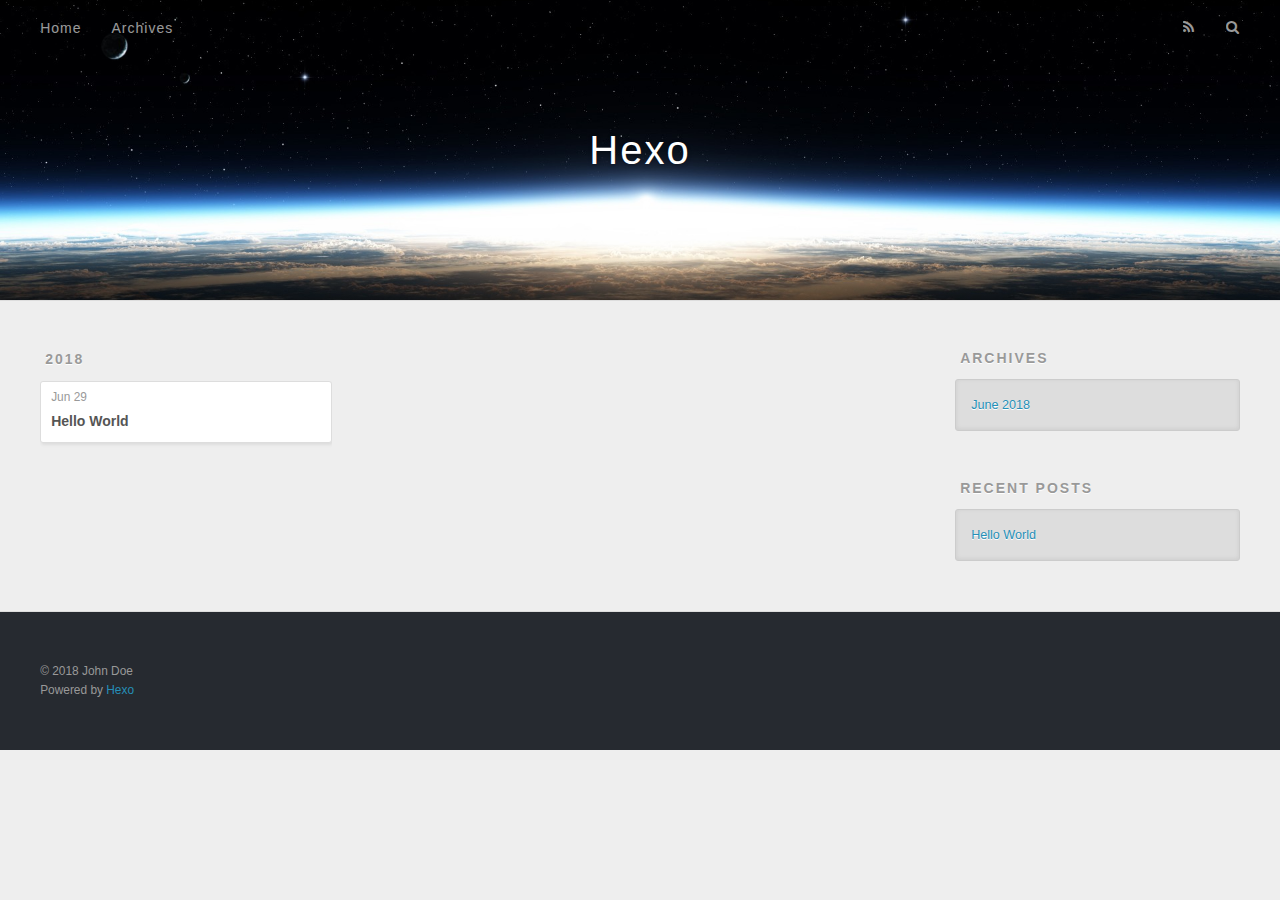
==== archives/index.html @ 7063cbaa "Site updated: 2018-06-29 15:59:20" ====
<!DOCTYPE html>
<html>
<head>
  <meta charset="utf-8">
  

  
  <title>Archives | Hexo</title>
  <meta name="viewport" content="width=device-width, initial-scale=1, maximum-scale=1">
  <meta property="og:type" content="website">
<meta property="og:title" content="Hexo">
<meta property="og:url" content="http://yoursite.com/archives/index.html">
<meta property="og:site_name" content="Hexo">
<meta property="og:locale" content="default">
<meta name="twitter:card" content="summary">
<meta name="twitter:title" content="Hexo">
  
    <link rel="alternate" href="/atom.xml" title="Hexo" type="application/atom+xml">
  
  
    <link rel="icon" href="/favicon.png">
  
  
    <link href="//fonts.googleapis.com/css?family=Source+Code+Pro" rel="stylesheet" type="text/css">
  
  <link rel="stylesheet" href="/css/style.css">
</head>

<body>
  <div id="container">
    <div id="wrap">
      <header id="header">
  <div id="banner"></div>
  <div id="header-outer" class="outer">
    <div id="header-title" class="inner">
      <h1 id="logo-wrap">
        <a href="/" id="logo">Hexo</a>
      </h1>
      
    </div>
    <div id="header-inner" class="inner">
      <nav id="main-nav">
        <a id="main-nav-toggle" class="nav-icon"></a>
        
          <a class="main-nav-link" href="/">Home</a>
        
          <a class="main-nav-link" href="/archives">Archives</a>
        
      </nav>
      <nav id="sub-nav">
        
          <a id="nav-rss-link" class="nav-icon" href="/atom.xml" title="RSS Feed"></a>
        
        <a id="nav-search-btn" class="nav-icon" title="Search"></a>
      </nav>
      <div id="search-form-wrap">
        <form action="//google.com/search" method="get" accept-charset="UTF-8" class="search-form"><input type="search" name="q" class="search-form-input" placeholder="Search"><button type="submit" class="search-form-submit">&#xF002;</button><input type="hidden" name="sitesearch" value="http://yoursite.com"></form>
      </div>
    </div>
  </div>
</header>
      <div class="outer">
        <section id="main">
  
  
    
    
      
      
      <section class="archives-wrap">
        <div class="archive-year-wrap">
          <a href="/archives/2018" class="archive-year">2018</a>
        </div>
        <div class="archives">
    
    <article class="archive-article archive-type-post">
  <div class="archive-article-inner">
    <header class="archive-article-header">
      <a href="/2018/06/29/hello-world/" class="archive-article-date">
  <time datetime="2018-06-29T07:38:47.794Z" itemprop="datePublished">Jun 29</time>
</a>
      
  
    <h1 itemprop="name">
      <a class="archive-article-title" href="/2018/06/29/hello-world/">Hello World</a>
    </h1>
  

    </header>
  </div>
</article>
  
  
    </div></section>
  


</section>
        
          <aside id="sidebar">
  
    

  
    

  
    
  
    
  <div class="widget-wrap">
    <h3 class="widget-title">Archives</h3>
    <div class="widget">
      <ul class="archive-list"><li class="archive-list-item"><a class="archive-list-link" href="/archives/2018/06/">June 2018</a></li></ul>
    </div>
  </div>


  
    
  <div class="widget-wrap">
    <h3 class="widget-title">Recent Posts</h3>
    <div class="widget">
      <ul>
        
          <li>
            <a href="/2018/06/29/hello-world/">Hello World</a>
          </li>
        
      </ul>
    </div>
  </div>

  
</aside>
        
      </div>
      <footer id="footer">
  
  <div class="outer">
    <div id="footer-info" class="inner">
      &copy; 2018 John Doe<br>
      Powered by <a href="http://hexo.io/" target="_blank">Hexo</a>
    </div>
  </div>
</footer>
    </div>
    <nav id="mobile-nav">
  
    <a href="/" class="mobile-nav-link">Home</a>
  
    <a href="/archives" class="mobile-nav-link">Archives</a>
  
</nav>
    

<script src="//ajax.googleapis.com/ajax/libs/jquery/2.0.3/jquery.min.js"></script>


  <link rel="stylesheet" href="/fancybox/jquery.fancybox.css">
  <script src="/fancybox/jquery.fancybox.pack.js"></script>


<script src="/js/script.js"></script>



  </div>
</body>
</html>
---- css/style.css ----
body {
  width: 100%;
}
body:before,
body:after {
  content: "";
  display: table;
}
body:after {
  clear: both;
}
html,
body,
div,
span,
applet,
object,
iframe,
h1,
h2,
h3,
h4,
h5,
h6,
p,
blockquote,
pre,
a,
abbr,
acronym,
address,
big,
cite,
code,
del,
dfn,
em,
img,
ins,
kbd,
q,
s,
samp,
small,
strike,
strong,
sub,
sup,
tt,
var,
dl,
dt,
dd,
ol,
ul,
li,
fieldset,
form,
label,
legend,
table,
caption,
tbody,
tfoot,
thead,
tr,
th,
td {
  margin: 0;
  padding: 0;
  border: 0;
  outline: 0;
  font-weight: inherit;
  font-style: inherit;
  font-family: inherit;
  font-size: 100%;
  vertical-align: baseline;
}
body {
  line-height: 1;
  color: #000;
  background: #fff;
}
ol,
ul {
  list-style: none;
}
table {
  border-collapse: separate;
  border-spacing: 0;
  vertical-align: middle;
}
caption,
th,
td {
  text-align: left;
  font-weight: normal;
  vertical-align: middle;
}
a img {
  border: none;
}
input,
button {
  margin: 0;
  padding: 0;
}
input::-moz-focus-inner,
button::-moz-focus-inner {
  border: 0;
  padding: 0;
}
@font-face {
  font-family: FontAwesome;
  font-style: normal;
  font-weight: normal;
  src: url("fonts/fontawesome-webfont.eot?v=#4.0.3");
  src: url("fonts/fontawesome-webfont.eot?#iefix&v=#4.0.3") format("embedded-opentype"), url("fonts/fontawesome-webfont.woff?v=#4.0.3") format("woff"), url("fonts/fontawesome-webfont.ttf?v=#4.0.3") format("truetype"), url("fonts/fontawesome-webfont.svg#fontawesomeregular?v=#4.0.3") format("svg");
}
html,
body,
#container {
  height: 100%;
}
body {
  background: #eee;
  font: 14px -apple-system, BlinkMacSystemFont, "Segoe UI", "Roboto", "Oxygen", "Ubuntu", "Cantarell", "Fira Sans", "Droid Sans", "Helvetica Neue", sans-serif;
  -webkit-text-size-adjust: 100%;
}
.outer {
  max-width: 1220px;
  margin: 0 auto;
  padding: 0 20px;
}
.outer:before,
.outer:after {
  content: "";
  display: table;
}
.outer:after {
  clear: both;
}
.inner {
  display: inline;
  float: left;
  width: 98.33333333333333%;
  margin: 0 0.833333333333333%;
}
.left,
.alignleft {
  float: left;
}
.right,
.alignright {
  float: right;
}
.clear {
  clear: both;
}
#container {
  position: relative;
}
.mobile-nav-on {
  overflow: hidden;
}
#wrap {
  height: 100%;
  width: 100%;
  position: absolute;
  top: 0;
  left: 0;
  -webkit-transition: 0.2s ease-out;
  -moz-transition: 0.2s ease-out;
  -ms-transition: 0.2s ease-out;
  transition: 0.2s ease-out;
  z-index: 1;
  background: #eee;
}
.mobile-nav-on #wrap {
  left: 280px;
}
@media screen and (min-width: 768px) {
  #main {
    display: inline;
    float: left;
    width: 73.33333333333333%;
    margin: 0 0.833333333333333%;
  }
}
.article-date,
.article-category-link,
.archive-year,
.widget-title {
  text-decoration: none;
  text-transform: uppercase;
  letter-spacing: 2px;
  color: #999;
  margin-bottom: 1em;
  margin-left: 5px;
  line-height: 1em;
  text-shadow: 0 1px #fff;
  font-weight: bold;
}
.article-inner,
.archive-article-inner {
  background: #fff;
  -webkit-box-shadow: 1px 2px 3px #ddd;
  box-shadow: 1px 2px 3px #ddd;
  border: 1px solid #ddd;
  border-radius: 3px;
}
.article-entry h1,
.widget h1 {
  font-size: 2em;
}
.article-entry h2,
.widget h2 {
  font-size: 1.5em;
}
.article-entry h3,
.widget h3 {
  font-size: 1.3em;
}
.article-entry h4,
.widget h4 {
  font-size: 1.2em;
}
.article-entry h5,
.widget h5 {
  font-size: 1em;
}
.article-entry h6,
.widget h6 {
  font-size: 1em;
  color: #999;
}
.article-entry hr,
.widget hr {
  border: 1px dashed #ddd;
}
.article-entry strong,
.widget strong {
  font-weight: bold;
}
.article-entry em,
.widget em,
.article-entry cite,
.widget cite {
  font-style: italic;
}
.article-entry sup,
.widget sup,
.article-entry sub,
.widget sub {
  font-size: 0.75em;
  line-height: 0;
  position: relative;
  vertical-align: baseline;
}
.article-entry sup,
.widget sup {
  top: -0.5em;
}
.article-entry sub,
.widget sub {
  bottom: -0.2em;
}
.article-entry small,
.widget small {
  font-size: 0.85em;
}
.article-entry acronym,
.widget acronym,
.article-entry abbr,
.widget abbr {
  border-bottom: 1px dotted;
}
.article-entry ul,
.widget ul,
.article-entry ol,
.widget ol,
.article-entry dl,
.widget dl {
  margin: 0 20px;
  line-height: 1.6em;
}
.article-entry ul ul,
.widget ul ul,
.article-entry ol ul,
.widget ol ul,
.article-entry ul ol,
.widget ul ol,
.article-entry ol ol,
.widget ol ol {
  margin-top: 0;
  margin-bottom: 0;
}
.article-entry ul,
.widget ul {
  list-style: disc;
}
.article-entry ol,
.widget ol {
  list-style: decimal;
}
.article-entry dt,
.widget dt {
  font-weight: bold;
}
#header {
  height: 300px;
  position: relative;
  border-bottom: 1px solid #ddd;
}
#header:before,
#header:after {
  content: "";
  position: absolute;
  left: 0;
  right: 0;
  height: 40px;
}
#header:before {
  top: 0;
  background: -webkit-linear-gradient(rgba(0,0,0,0.2), transparent);
  background: -moz-linear-gradient(rgba(0,0,0,0.2), transparent);
  background: -ms-linear-gradient(rgba(0,0,0,0.2), transparent);
  background: linear-gradient(rgba(0,0,0,0.2), transparent);
}
#header:after {
  bottom: 0;
  background: -webkit-linear-gradient(transparent, rgba(0,0,0,0.2));
  background: -moz-linear-gradient(transparent, rgba(0,0,0,0.2));
  background: -ms-linear-gradient(transparent, rgba(0,0,0,0.2));
  background: linear-gradient(transparent, rgba(0,0,0,0.2));
}
#header-outer {
  height: 100%;
  position: relative;
}
#header-inner {
  position: relative;
  overflow: hidden;
}
#banner {
  position: absolute;
  top: 0;
  left: 0;
  width: 100%;
  height: 100%;
  background: url("images/banner.jpg") center #000;
  -webkit-background-size: cover;
  -moz-background-size: cover;
  background-size: cover;
  z-index: -1;
}
#header-title {
  text-align: center;
  height: 40px;
  position: absolute;
  top: 50%;
  left: 0;
  margin-top: -20px;
}
#logo,
#subtitle {
  text-decoration: none;
  color: #fff;
  font-weight: 300;
  text-shadow: 0 1px 4px rgba(0,0,0,0.3);
}
#logo {
  font-size: 40px;
  line-height: 40px;
  letter-spacing: 2px;
}
#subtitle {
  font-size: 16px;
  line-height: 16px;
  letter-spacing: 1px;
}
#subtitle-wrap {
  margin-top: 16px;
}
#main-nav {
  float: left;
  margin-left: -15px;
}
.nav-icon,
.main-nav-link {
  float: left;
  color: #fff;
  opacity: 0.6;
  text-decoration: none;
  text-shadow: 0 1px rgba(0,0,0,0.2);
  -webkit-transition: opacity 0.2s;
  -moz-transition: opacity 0.2s;
  -ms-transition: opacity 0.2s;
  transition: opacity 0.2s;
  display: block;
  padding: 20px 15px;
}
.nav-icon:hover,
.main-nav-link:hover {
  opacity: 1;
}
.nav-icon {
  font-family: FontAwesome;
  text-align: center;
  font-size: 14px;
  width: 14px;
  height: 14px;
  padding: 20px 15px;
  position: relative;
  cursor: pointer;
}
.main-nav-link {
  font-weight: 300;
  letter-spacing: 1px;
}
@media screen and (max-width: 479px) {
  .main-nav-link {
    display: none;
  }
}
#main-nav-toggle {
  display: none;
}
#main-nav-toggle:before {
  content: "\f0c9";
}
@media screen and (max-width: 479px) {
  #main-nav-toggle {
    display: block;
  }
}
#sub-nav {
  float: right;
  margin-right: -15px;
}
#nav-rss-link:before {
  content: "\f09e";
}
#nav-search-btn:before {
  content: "\f002";
}
#search-form-wrap {
  position: absolute;
  top: 15px;
  width: 150px;
  height: 30px;
  right: -150px;
  opacity: 0;
  -webkit-transition: 0.2s ease-out;
  -moz-transition: 0.2s ease-out;
  -ms-transition: 0.2s ease-out;
  transition: 0.2s ease-out;
}
#search-form-wrap.on {
  opacity: 1;
  right: 0;
}
@media screen and (max-width: 479px) {
  #search-form-wrap {
    width: 100%;
    right: -100%;
  }
}
.search-form {
  position: absolute;
  top: 0;
  left: 0;
  right: 0;
  background: #fff;
  padding: 5px 15px;
  border-radius: 15px;
  -webkit-box-shadow: 0 0 10px rgba(0,0,0,0.3);
  box-shadow: 0 0 10px rgba(0,0,0,0.3);
}
.search-form-input {
  border: none;
  background: none;
  color: #555;
  width: 100%;
  font: 13px -apple-system, BlinkMacSystemFont, "Segoe UI", "Roboto", "Oxygen", "Ubuntu", "Cantarell", "Fira Sans", "Droid Sans", "Helvetica Neue", sans-serif;
  outline: none;
}
.search-form-input::-webkit-search-results-decoration,
.search-form-input::-webkit-search-cancel-button {
  -webkit-appearance: none;
}
.search-form-submit {
  position: absolute;
  top: 50%;
  right: 10px;
  margin-top: -7px;
  font: 13px FontAwesome;
  border: none;
  background: none;
  color: #bbb;
  cursor: pointer;
}
.search-form-submit:hover,
.search-form-submit:focus {
  color: #777;
}
.article {
  margin: 50px 0;
}
.article-inner {
  overflow: hidden;
}
.article-meta:before,
.article-meta:after {
  content: "";
  display: table;
}
.article-meta:after {
  clear: both;
}
.article-date {
  float: left;
}
.article-category {
  float: left;
  line-height: 1em;
  color: #ccc;
  text-shadow: 0 1px #fff;
  margin-left: 8px;
}
.article-category:before {
  content: "\2022";
}
.article-category-link {
  margin: 0 12px 1em;
}
.article-header {
  padding: 20px 20px 0;
}
.article-title {
  text-decoration: none;
  font-size: 2em;
  font-weight: bold;
  color: #555;
  line-height: 1.1em;
  -webkit-transition: color 0.2s;
  -moz-transition: color 0.2s;
  -ms-transition: color 0.2s;
  transition: color 0.2s;
}
a.article-title:hover {
  color: #258fb8;
}
.article-entry {
  color: #555;
  padding: 0 20px;
}
.article-entry:before,
.article-entry:after {
  content: "";
  display: table;
}
.article-entry:after {
  clear: both;
}
.article-entry p,
.article-entry table {
  line-height: 1.6em;
  margin: 1.6em 0;
}
.article-entry h1,
.article-entry h2,
.article-entry h3,
.article-entry h4,
.article-entry h5,
.article-entry h6 {
  font-weight: bold;
}
.article-entry h1,
.article-entry h2,
.article-entry h3,
.article-entry h4,
.article-entry h5,
.article-entry h6 {
  line-height: 1.1em;
  margin: 1.1em 0;
}
.article-entry a {
  color: #258fb8;
  text-decoration: none;
}
.article-entry a:hover {
  text-decoration: underline;
}
.article-entry ul,
.article-entry ol,
.article-entry dl {
  margin-top: 1.6em;
  margin-bottom: 1.6em;
}
.article-entry img,
.article-entry video {
  max-width: 100%;
  height: auto;
  display: block;
  margin: auto;
}
.article-entry iframe {
  border: none;
}
.article-entry table {
  width: 100%;
  border-collapse: collapse;
  border-spacing: 0;
}
.article-entry th {
  font-weight: bold;
  border-bottom: 3px solid #ddd;
  padding-bottom: 0.5em;
}
.article-entry td {
  border-bottom: 1px solid #ddd;
  padding: 10px 0;
}
.article-entry blockquote {
  font-family: Georgia, "Times New Roman", serif;
  font-size: 1.4em;
  margin: 1.6em 20px;
  text-align: center;
}
.article-entry blockquote footer {
  font-size: 14px;
  margin: 1.6em 0;
  font-family: -apple-system, BlinkMacSystemFont, "Segoe UI", "Roboto", "Oxygen", "Ubuntu", "Cantarell", "Fira Sans", "Droid Sans", "Helvetica Neue", sans-serif;
}
.article-entry blockquote footer cite:before {
  content: "—";
  padding: 0 0.5em;
}
.article-entry .pullquote {
  text-align: left;
  width: 45%;
  margin: 0;
}
.article-entry .pullquote.left {
  margin-left: 0.5em;
  margin-right: 1em;
}
.article-entry .pullquote.right {
  margin-right: 0.5em;
  margin-left: 1em;
}
.article-entry .caption {
  color: #999;
  display: block;
  font-size: 0.9em;
  margin-top: 0.5em;
  position: relative;
  text-align: center;
}
.article-entry .video-container {
  position: relative;
  padding-top: 56.25%;
  height: 0;
  overflow: hidden;
}
.article-entry .video-container iframe,
.article-entry .video-container object,
.article-entry .video-container embed {
  position: absolute;
  top: 0;
  left: 0;
  width: 100%;
  height: 100%;
  margin-top: 0;
}
.article-more-link a {
  display: inline-block;
  line-height: 1em;
  padding: 6px 15px;
  border-radius: 15px;
  background: #eee;
  color: #999;
  text-shadow: 0 1px #fff;
  text-decoration: none;
}
.article-more-link a:hover {
  background: #258fb8;
  color: #fff;
  text-decoration: none;
  text-shadow: 0 1px #1e7293;
}
.article-footer {
  font-size: 0.85em;
  line-height: 1.6em;
  border-top: 1px solid #ddd;
  padding-top: 1.6em;
  margin: 0 20px 20px;
}
.article-footer:before,
.article-footer:after {
  content: "";
  display: table;
}
.article-footer:after {
  clear: both;
}
.article-footer a {
  color: #999;
  text-decoration: none;
}
.article-footer a:hover {
  color: #555;
}
.article-tag-list-item {
  float: left;
  margin-right: 10px;
}
.article-tag-list-link:before {
  content: "#";
}
.article-comment-link {
  float: right;
}
.article-comment-link:before {
  content: "\f075";
  font-family: FontAwesome;
  padding-right: 8px;
}
.article-share-link {
  cursor: pointer;
  float: right;
  margin-left: 20px;
}
.article-share-link:before {
  content: "\f064";
  font-family: FontAwesome;
  padding-right: 6px;
}
#article-nav {
  position: relative;
}
#article-nav:before,
#article-nav:after {
  content: "";
  display: table;
}
#article-nav:after {
  clear: both;
}
@media screen and (min-width: 768px) {
  #article-nav {
    margin: 50px 0;
  }
  #article-nav:before {
    width: 8px;
    height: 8px;
    position: absolute;
    top: 50%;
    left: 50%;
    margin-top: -4px;
    margin-left: -4px;
    content: "";
    border-radius: 50%;
    background: #ddd;
    -webkit-box-shadow: 0 1px 2px #fff;
    box-shadow: 0 1px 2px #fff;
  }
}
.article-nav-link-wrap {
  text-decoration: none;
  text-shadow: 0 1px #fff;
  color: #999;
  -webkit-box-sizing: border-box;
  -moz-box-sizing: border-box;
  box-sizing: border-box;
  margin-top: 50px;
  text-align: center;
  display: block;
}
.article-nav-link-wrap:hover {
  color: #555;
}
@media screen and (min-width: 768px) {
  .article-nav-link-wrap {
    width: 50%;
    margin-top: 0;
  }
}
@media screen and (min-width: 768px) {
  #article-nav-newer {
    float: left;
    text-align: right;
    padding-right: 20px;
  }
}
@media screen and (min-width: 768px) {
  #article-nav-older {
    float: right;
    text-align: left;
    padding-left: 20px;
  }
}
.article-nav-caption {
  text-transform: uppercase;
  letter-spacing: 2px;
  color: #ddd;
  line-height: 1em;
  font-weight: bold;
}
#article-nav-newer .article-nav-caption {
  margin-right: -2px;
}
.article-nav-title {
  font-size: 0.85em;
  line-height: 1.6em;
  margin-top: 0.5em;
}
.article-share-box {
  position: absolute;
  display: none;
  background: #fff;
  -webkit-box-shadow: 1px 2px 10px rgba(0,0,0,0.2);
  box-shadow: 1px 2px 10px rgba(0,0,0,0.2);
  border-radius: 3px;
  margin-left: -145px;
  overflow: hidden;
  z-index: 1;
}
.article-share-box.on {
  display: block;
}
.article-share-input {
  width: 100%;
  background: none;
  -webkit-box-sizing: border-box;
  -moz-box-sizing: border-box;
  box-sizing: border-box;
  font: 14px -apple-system, BlinkMacSystemFont, "Segoe UI", "Roboto", "Oxygen", "Ubuntu", "Cantarell", "Fira Sans", "Droid Sans", "Helvetica Neue", sans-serif;
  padding: 0 15px;
  color: #555;
  outline: none;
  border: 1px solid #ddd;
  border-radius: 3px 3px 0 0;
  height: 36px;
  line-height: 36px;
}
.article-share-links {
  background: #eee;
}
.article-share-links:before,
.article-share-links:after {
  content: "";
  display: table;
}
.article-share-links:after {
  clear: both;
}
.article-share-twitter,
.article-share-facebook,
.article-share-pinterest,
.article-share-google {
  width: 50px;
  height: 36px;
  display: block;
  float: left;
  position: relative;
  color: #999;
  text-shadow: 0 1px #fff;
}
.article-share-twitter:before,
.article-share-facebook:before,
.article-share-pinterest:before,
.article-share-google:before {
  font-size: 20px;
  font-family: FontAwesome;
  width: 20px;
  height: 20px;
  position: absolute;
  top: 50%;
  left: 50%;
  margin-top: -10px;
  margin-left: -10px;
  text-align: center;
}
.article-share-twitter:hover,
.article-share-facebook:hover,
.article-share-pinterest:hover,
.article-share-google:hover {
  color: #fff;
}
.article-share-twitter:before {
  content: "\f099";
}
.article-share-twitter:hover {
  background: #00aced;
  text-shadow: 0 1px #008abe;
}
.article-share-facebook:before {
  content: "\f09a";
}
.article-share-facebook:hover {
  background: #3b5998;
  text-shadow: 0 1px #2f477a;
}
.article-share-pinterest:before {
  content: "\f0d2";
}
.article-share-pinterest:hover {
  background: #cb2027;
  text-shadow: 0 1px #a21a1f;
}
.article-share-google:before {
  content: "\f0d5";
}
.article-share-google:hover {
  background: #dd4b39;
  text-shadow: 0 1px #be3221;
}
.article-gallery {
  background: #000;
  position: relative;
}
.article-gallery-photos {
  position: relative;
  overflow: hidden;
}
.article-gallery-img {
  display: none;
  max-width: 100%;
}
.article-gallery-img:first-child {
  display: block;
}
.article-gallery-img.loaded {
  position: absolute;
  display: block;
}
.article-gallery-img img {
  display: block;
  max-width: 100%;
  margin: 0 auto;
}
#comments {
  background: #fff;
  -webkit-box-shadow: 1px 2px 3px #ddd;
  box-shadow: 1px 2px 3px #ddd;
  padding: 20px;
  border: 1px solid #ddd;
  border-radius: 3px;
  margin: 50px 0;
}
#comments a {
  color: #258fb8;
}
.archives-wrap {
  margin: 50px 0;
}
.archives:before,
.archives:after {
  content: "";
  display: table;
}
.archives:after {
  clear: both;
}
.archive-year-wrap {
  margin-bottom: 1em;
}
.archives {
  -webkit-column-gap: 10px;
  -moz-column-gap: 10px;
  column-gap: 10px;
}
@media screen and (min-width: 480px) and (max-width: 767px) {
  .archives {
    -webkit-column-count: 2;
    -moz-column-count: 2;
    column-count: 2;
  }
}
@media screen and (min-width: 768px) {
  .archives {
    -webkit-column-count: 3;
    -moz-column-count: 3;
    column-count: 3;
  }
}
.archive-article {
  -webkit-column-break-inside: avoid;
  page-break-inside: avoid;
  overflow: hidden;
  break-inside: avoid-column;
}
.archive-article-inner {
  padding: 10px;
  margin-bottom: 15px;
}
.archive-article-title {
  text-decoration: none;
  font-weight: bold;
  color: #555;
  -webkit-transition: color 0.2s;
  -moz-transition: color 0.2s;
  -ms-transition: color 0.2s;
  transition: color 0.2s;
  line-height: 1.6em;
}
.archive-article-title:hover {
  color: #258fb8;
}
.archive-article-footer {
  margin-top: 1em;
}
.archive-article-date {
  color: #999;
  text-decoration: none;
  font-size: 0.85em;
  line-height: 1em;
  margin-bottom: 0.5em;
  display: block;
}
#page-nav {
  margin: 50px auto;
  background: #fff;
  -webkit-box-shadow: 1px 2px 3px #ddd;
  box-shadow: 1px 2px 3px #ddd;
  border: 1px solid #ddd;
  border-radius: 3px;
  text-align: center;
  color: #999;
  overflow: hidden;
}
#page-nav:before,
#page-nav:after {
  content: "";
  display: table;
}
#page-nav:after {
  clear: both;
}
#page-nav a,
#page-nav span {
  padding: 10px 20px;
  line-height: 1;
  height: 2ex;
}
#page-nav a {
  color: #999;
  text-decoration: none;
}
#page-nav a:hover {
  background: #999;
  color: #fff;
}
#page-nav .prev {
  float: left;
}
#page-nav .next {
  float: right;
}
#page-nav .page-number {
  display: inline-block;
}
@media screen and (max-width: 479px) {
  #page-nav .page-number {
    display: none;
  }
}
#page-nav .current {
  color: #555;
  font-weight: bold;
}
#page-nav .space {
  color: #ddd;
}
#footer {
  background: #262a30;
  padding: 50px 0;
  border-top: 1px solid #ddd;
  color: #999;
}
#footer a {
  color: #258fb8;
  text-decoration: none;
}
#footer a:hover {
  text-decoration: underline;
}
#footer-info {
  line-height: 1.6em;
  font-size: 0.85em;
}
.article-entry pre,
.article-entry .highlight {
  background: #2d2d2d;
  margin: 0 -20px;
  padding: 15px 20px;
  border-style: solid;
  border-color: #ddd;
  border-width: 1px 0;
  overflow: auto;
  color: #ccc;
  line-height: 22.400000000000002px;
}
.article-entry .highlight .gutter pre,
.article-entry .gist .gist-file .gist-data .line-numbers {
  color: #666;
  font-size: 0.85em;
}
.article-entry pre,
.article-entry code {
  font-family: "Source Code Pro", Consolas, Monaco, Menlo, Consolas, monospace;
}
.article-entry code {
  background: #eee;
  text-shadow: 0 1px #fff;
  padding: 0 0.3em;
}
.article-entry pre code {
  background: none;
  text-shadow: none;
  padding: 0;
}
.article-entry .highlight pre {
  border: none;
  margin: 0;
  padding: 0;
}
.article-entry .highlight table {
  margin: 0;
  width: auto;
}
.article-entry .highlight td {
  border: none;
  padding: 0;
}
.article-entry .highlight figcaption {
  font-size: 0.85em;
  color: #999;
  line-height: 1em;
  margin-bottom: 1em;
}
.article-entry .highlight figcaption:before,
.article-entry .highlight figcaption:after {
  content: "";
  display: table;
}
.article-entry .highlight figcaption:after {
  clear: both;
}
.article-entry .highlight figcaption a {
  float: right;
}
.article-entry .highlight .gutter pre {
  text-align: right;
  padding-right: 20px;
}
.article-entry .highlight .line {
  height: 22.400000000000002px;
}
.article-entry .highlight .line.marked {
  background: #515151;
}
.article-entry .gist {
  margin: 0 -20px;
  border-style: solid;
  border-color: #ddd;
  border-width: 1px 0;
  background: #2d2d2d;
  padding: 15px 20px 15px 0;
}
.article-entry .gist .gist-file {
  border: none;
  font-family: "Source Code Pro", Consolas, Monaco, Menlo, Consolas, monospace;
  margin: 0;
}
.article-entry .gist .gist-file .gist-data {
  background: none;
  border: none;
}
.article-entry .gist .gist-file .gist-data .line-numbers {
  background: none;
  border: none;
  padding: 0 20px 0 0;
}
.article-entry .gist .gist-file .gist-data .line-data {
  padding: 0 !important;
}
.article-entry .gist .gist-file .highlight {
  margin: 0;
  padding: 0;
  border: none;
}
.article-entry .gist .gist-file .gist-meta {
  background: #2d2d2d;
  color: #999;
  font: 0.85em -apple-system, BlinkMacSystemFont, "Segoe UI", "Roboto", "Oxygen", "Ubuntu", "Cantarell", "Fira Sans", "Droid Sans", "Helvetica Neue", sans-serif;
  text-shadow: 0 0;
  padding: 0;
  margin-top: 1em;
  margin-left: 20px;
}
.article-entry .gist .gist-file .gist-meta a {
  color: #258fb8;
  font-weight: normal;
}
.article-entry .gist .gist-file .gist-meta a:hover {
  text-decoration: underline;
}
pre .comment,
pre .title {
  color: #999;
}
pre .variable,
pre .attribute,
pre .tag,
pre .regexp,
pre .ruby .constant,
pre .xml .tag .title,
pre .xml .pi,
pre .xml .doctype,
pre .html .doctype,
pre .css .id,
pre .css .class,
pre .css .pseudo {
  color: #f2777a;
}
pre .number,
pre .preprocessor,
pre .built_in,
pre .literal,
pre .params,
pre .constant {
  color: #f99157;
}
pre .class,
pre .ruby .class .title,
pre .css .rules .attribute {
  color: #9c9;
}
pre .string,
pre .value,
pre .inheritance,
pre .header,
pre .ruby .symbol,
pre .xml .cdata {
  color: #9c9;
}
pre .css .hexcolor {
  color: #6cc;
}
pre .function,
pre .python .decorator,
pre .python .title,
pre .ruby .function .title,
pre .ruby .title .keyword,
pre .perl .sub,
pre .javascript .title,
pre .coffeescript .title {
  color: #69c;
}
pre .keyword,
pre .javascript .function {
  color: #c9c;
}
@media screen and (max-width: 479px) {
  #mobile-nav {
    position: absolute;
    top: 0;
    left: 0;
    width: 280px;
    height: 100%;
    background: #191919;
    border-right: 1px solid #fff;
  }
}
@media screen and (max-width: 479px) {
  .mobile-nav-link {
    display: block;
    color: #999;
    text-decoration: none;
    padding: 15px 20px;
    font-weight: bold;
  }
  .mobile-nav-link:hover {
    color: #fff;
  }
}
@media screen and (min-width: 768px) {
  #sidebar {
    display: inline;
    float: left;
    width: 23.333333333333332%;
    margin: 0 0.833333333333333%;
  }
}
.widget-wrap {
  margin: 50px 0;
}
.widget {
  color: #777;
  text-shadow: 0 1px #fff;
  background: #ddd;
  -webkit-box-shadow: 0 -1px 4px #ccc inset;
  box-shadow: 0 -1px 4px #ccc inset;
  border: 1px solid #ccc;
  padding: 15px;
  border-radius: 3px;
}
.widget a {
  color: #258fb8;
  text-decoration: none;
}
.widget a:hover {
  text-decoration: underline;
}
.widget ul ul,
.widget ol ul,
.widget dl ul,
.widget ul ol,
.widget ol ol,
.widget dl ol,
.widget ul dl,
.widget ol dl,
.widget dl dl {
  margin-left: 15px;
  list-style: disc;
}
.widget {
  line-height: 1.6em;
  word-wrap: break-word;
  font-size: 0.9em;
}
.widget ul,
.widget ol {
  list-style: none;
  margin: 0;
}
.widget ul ul,
.widget ol ul,
.widget ul ol,
.widget ol ol {
  margin: 0 20px;
}
.widget ul ul,
.widget ol ul {
  list-style: disc;
}
.widget ul ol,
.widget ol ol {
  list-style: decimal;
}
.category-list-count,
.tag-list-count,
.archive-list-count {
  padding-left: 5px;
  color: #999;
  font-size: 0.85em;
}
.category-list-count:before,
.tag-list-count:before,
.archive-list-count:before {
  content: "(";
}
.category-list-count:after,
.tag-list-count:after,
.archive-list-count:after {
  content: ")";
}
.tagcloud a {
  margin-right: 5px;
  display: inline-block;
}
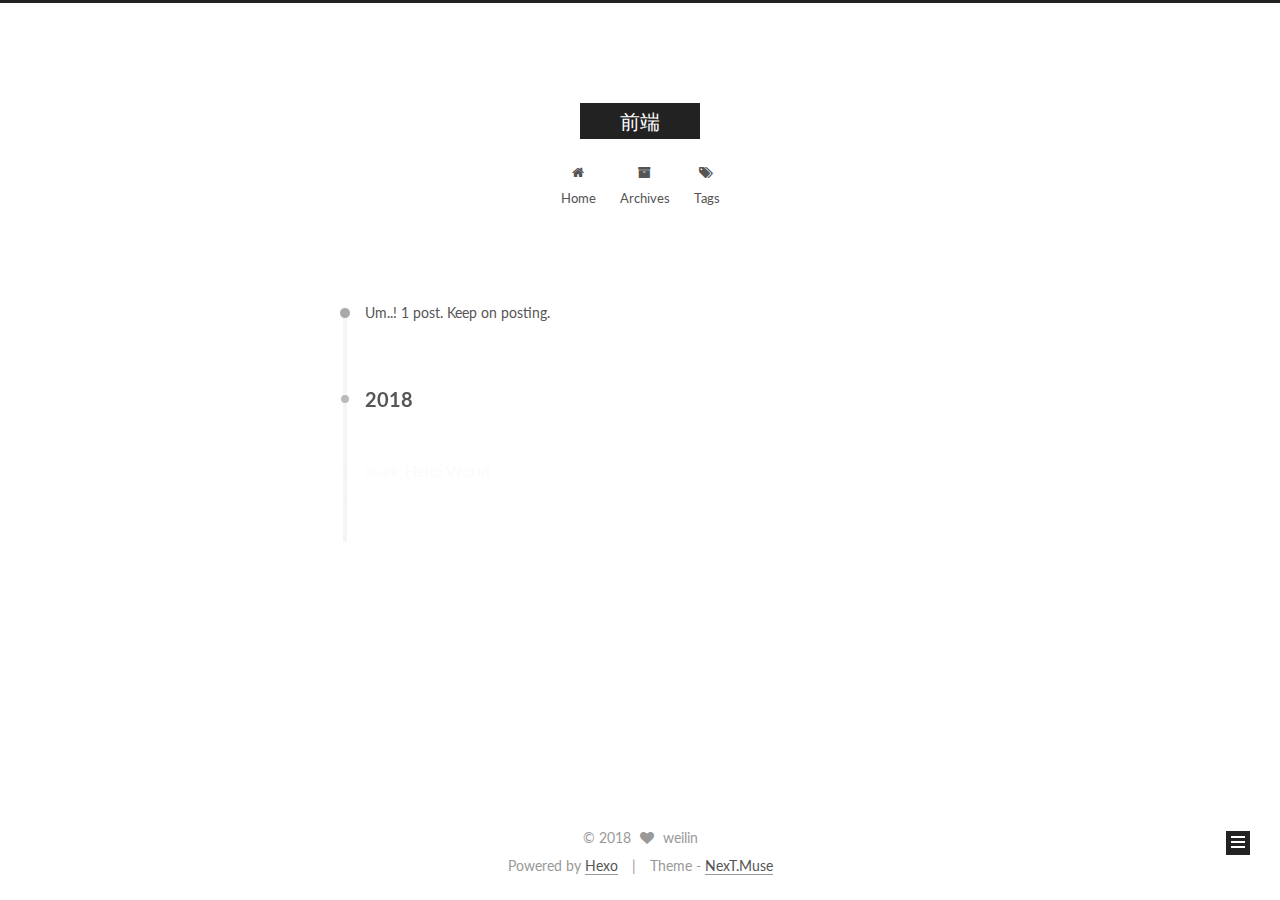
==== commit 0969cad5: "Site updated: 2018-06-29 16:40:35" ====
--- a/archives/index.html
+++ b/archives/index.html
@@ -1,170 +1,560 @@
 <!DOCTYPE html>
-<html>
+
+
+
+  
+
+
+<html class="theme-next muse use-motion" lang="">
 <head>
-  <meta charset="utf-8">
-  
-
-  
-  <title>Archives | Hexo</title>
-  <meta name="viewport" content="width=device-width, initial-scale=1, maximum-scale=1">
-  <meta property="og:type" content="website">
-<meta property="og:title" content="Hexo">
+  <meta charset="UTF-8"/>
+<meta http-equiv="X-UA-Compatible" content="IE=edge" />
+<meta name="viewport" content="width=device-width, initial-scale=1, maximum-scale=1"/>
+<meta name="theme-color" content="#222">
+
+
+
+
+
+
+
+
+
+<meta http-equiv="Cache-Control" content="no-transform" />
+<meta http-equiv="Cache-Control" content="no-siteapp" />
+
+
+
+
+
+
+
+
+
+
+
+
+
+
+
+  
+  
+  <link href="/lib/fancybox/source/jquery.fancybox.css?v=2.1.5" rel="stylesheet" type="text/css" />
+
+
+
+
+  
+  
+  
+  
+
+  
+    
+    
+  
+
+  
+
+  
+
+  
+
+  
+
+  
+    
+    
+    <link href="//fonts.googleapis.com/css?family=Lato:300,300italic,400,400italic,700,700italic&subset=latin,latin-ext" rel="stylesheet" type="text/css">
+  
+
+
+
+
+
+
+<link href="/lib/font-awesome/css/font-awesome.min.css?v=4.6.2" rel="stylesheet" type="text/css" />
+
+<link href="/css/main.css?v=5.1.2" rel="stylesheet" type="text/css" />
+
+
+  <meta name="keywords" content="Hexo, NexT" />
+
+
+
+
+
+
+
+
+  <link rel="shortcut icon" type="image/x-icon" href="/favicon.ico?v=5.1.2" />
+
+
+
+
+
+
+<meta property="og:type" content="website">
+<meta property="og:title" content="前端">
 <meta property="og:url" content="http://yoursite.com/archives/index.html">
-<meta property="og:site_name" content="Hexo">
+<meta property="og:site_name" content="前端">
 <meta property="og:locale" content="default">
 <meta name="twitter:card" content="summary">
-<meta name="twitter:title" content="Hexo">
-  
-    <link rel="alternate" href="/atom.xml" title="Hexo" type="application/atom+xml">
-  
-  
-    <link rel="icon" href="/favicon.png">
-  
-  
-    <link href="//fonts.googleapis.com/css?family=Source+Code+Pro" rel="stylesheet" type="text/css">
-  
-  <link rel="stylesheet" href="/css/style.css">
+<meta name="twitter:title" content="前端">
+
+
+
+<script type="text/javascript" id="hexo.configurations">
+  var NexT = window.NexT || {};
+  var CONFIG = {
+    root: '/',
+    scheme: 'Muse',
+    sidebar: {"position":"left","display":"post","offset":12,"offset_float":12,"b2t":false,"scrollpercent":false,"onmobile":false},
+    fancybox: true,
+    tabs: true,
+    motion: true,
+    duoshuo: {
+      userId: '0',
+      author: 'Author'
+    },
+    algolia: {
+      applicationID: '',
+      apiKey: '',
+      indexName: '',
+      hits: {"per_page":10},
+      labels: {"input_placeholder":"Search for Posts","hits_empty":"We didn't find any results for the search: ${query}","hits_stats":"${hits} results found in ${time} ms"}
+    }
+  };
+</script>
+
+
+
+  <link rel="canonical" href="http://yoursite.com/archives/"/>
+
+
+
+
+
+  <title>Archive | 前端</title>
+  
+
+
+
+
+
+
+
+
+
+
+
+
+
+
 </head>
 
-<body>
-  <div id="container">
-    <div id="wrap">
-      <header id="header">
-  <div id="banner"></div>
-  <div id="header-outer" class="outer">
-    <div id="header-title" class="inner">
-      <h1 id="logo-wrap">
-        <a href="/" id="logo">Hexo</a>
-      </h1>
-      
+<body itemscope itemtype="http://schema.org/WebPage" lang="default">
+
+  
+  
+    
+  
+
+  <div class="container sidebar-position-left  page-archive  ">
+    <div class="headband"></div>
+
+    <header id="header" class="header" itemscope itemtype="http://schema.org/WPHeader">
+      <div class="header-inner"><div class="site-brand-wrapper">
+  <div class="site-meta ">
+    
+
+    <div class="custom-logo-site-title">
+      <a href="/"  class="brand" rel="start">
+        <span class="logo-line-before"><i></i></span>
+        <span class="site-title">前端</span>
+        <span class="logo-line-after"><i></i></span>
+      </a>
     </div>
-    <div id="header-inner" class="inner">
-      <nav id="main-nav">
-        <a id="main-nav-toggle" class="nav-icon"></a>
-        
-          <a class="main-nav-link" href="/">Home</a>
-        
-          <a class="main-nav-link" href="/archives">Archives</a>
-        
-      </nav>
-      <nav id="sub-nav">
-        
-          <a id="nav-rss-link" class="nav-icon" href="/atom.xml" title="RSS Feed"></a>
-        
-        <a id="nav-search-btn" class="nav-icon" title="Search"></a>
-      </nav>
-      <div id="search-form-wrap">
-        <form action="//google.com/search" method="get" accept-charset="UTF-8" class="search-form"><input type="search" name="q" class="search-form-input" placeholder="Search"><button type="submit" class="search-form-submit">&#xF002;</button><input type="hidden" name="sitesearch" value="http://yoursite.com"></form>
+      
+        <p class="site-subtitle"></p>
+      
+  </div>
+
+  <div class="site-nav-toggle">
+    <button>
+      <span class="btn-bar"></span>
+      <span class="btn-bar"></span>
+      <span class="btn-bar"></span>
+    </button>
+  </div>
+</div>
+
+<nav class="site-nav">
+  
+
+  
+    <ul id="menu" class="menu">
+      
+        
+        <li class="menu-item menu-item-home">
+          <a href="/" rel="section">
+            
+              <i class="menu-item-icon fa fa-fw fa-home"></i> <br />
+            
+            Home
+          </a>
+        </li>
+      
+        
+        <li class="menu-item menu-item-archives">
+          <a href="/archives/" rel="section">
+            
+              <i class="menu-item-icon fa fa-fw fa-archive"></i> <br />
+            
+            Archives
+          </a>
+        </li>
+      
+        
+        <li class="menu-item menu-item-tags">
+          <a href="/tags/" rel="section">
+            
+              <i class="menu-item-icon fa fa-fw fa-tags"></i> <br />
+            
+            Tags
+          </a>
+        </li>
+      
+
+      
+    </ul>
+  
+
+  
+</nav>
+
+
+
+ </div>
+    </header>
+
+    <main id="main" class="main">
+      <div class="main-inner">
+        <div class="content-wrap">
+          <div id="content" class="content">
+            
+
+  
+  
+  
+  <div class="post-block archive">
+    <div id="posts" class="posts-collapse">
+      <span class="archive-move-on"></span>
+
+      <span class="archive-page-counter">
+        
+        
+        
+          
+        
+        Um..! 1 post. Keep on posting.
+      </span>
+
+      
+
+        
+        
+        
+
+        
+          
+          <div class="collection-title">
+            <h2 class="archive-year motion-element" id="archive-year-2018">2018</h2>
+          </div>
+        
+        
+
+        
+
+  <article class="post post-type-normal" itemscope itemtype="http://schema.org/Article">
+    <header class="post-header">
+
+      <h2 class="post-title">
+        
+            <a class="post-title-link" href="/2018/06/29/hello-world/" itemprop="url">
+              
+                <span itemprop="name">Hello World</span>
+              
+            </a>
+        
+      </h2>
+
+      <div class="post-meta">
+        <time class="post-time" itemprop="dateCreated"
+              datetime="2018-06-29T15:38:47+08:00"
+              content="2018-06-29" >
+          06-29
+        </time>
       </div>
+
+    </header>
+  </article>
+
+
+
+      
+
     </div>
   </div>
-</header>
-      <div class="outer">
-        <section id="main">
-  
-  
-    
-    
-      
-      
-      <section class="archives-wrap">
-        <div class="archive-year-wrap">
-          <a href="/archives/2018" class="archive-year">2018</a>
+  
+  
+  
+
+  
+
+
+
+          </div>
+          
+
+
+          
+
         </div>
-        <div class="archives">
-    
-    <article class="archive-article archive-type-post">
-  <div class="archive-article-inner">
-    <header class="archive-article-header">
-      <a href="/2018/06/29/hello-world/" class="archive-article-date">
-  <time datetime="2018-06-29T07:38:47.794Z" itemprop="datePublished">Jun 29</time>
-</a>
-      
-  
-    <h1 itemprop="name">
-      <a class="archive-article-title" href="/2018/06/29/hello-world/">Hello World</a>
-    </h1>
-  
-
-    </header>
-  </div>
-</article>
-  
-  
-    </div></section>
-  
-
-
-</section>
-        
-          <aside id="sidebar">
-  
-    
-
-  
-    
-
-  
-    
-  
-    
-  <div class="widget-wrap">
-    <h3 class="widget-title">Archives</h3>
-    <div class="widget">
-      <ul class="archive-list"><li class="archive-list-item"><a class="archive-list-link" href="/archives/2018/06/">June 2018</a></li></ul>
+        
+          
+  
+  <div class="sidebar-toggle">
+    <div class="sidebar-toggle-line-wrap">
+      <span class="sidebar-toggle-line sidebar-toggle-line-first"></span>
+      <span class="sidebar-toggle-line sidebar-toggle-line-middle"></span>
+      <span class="sidebar-toggle-line sidebar-toggle-line-last"></span>
     </div>
   </div>
 
-
-  
-    
-  <div class="widget-wrap">
-    <h3 class="widget-title">Recent Posts</h3>
-    <div class="widget">
-      <ul>
-        
-          <li>
-            <a href="/2018/06/29/hello-world/">Hello World</a>
-          </li>
-        
-      </ul>
+  <aside id="sidebar" class="sidebar">
+    
+    <div class="sidebar-inner">
+
+      
+
+      
+
+      <section class="site-overview sidebar-panel sidebar-panel-active">
+        <div class="site-author motion-element" itemprop="author" itemscope itemtype="http://schema.org/Person">
+          <img class="site-author-image" itemprop="image"
+               src="/images/avatar.gif"
+               alt="weilin" />
+          <p class="site-author-name" itemprop="name">weilin</p>
+           
+              <p class="site-description motion-element" itemprop="description"></p>
+          
+        </div>
+        <nav class="site-state motion-element">
+
+          
+            <div class="site-state-item site-state-posts">
+              <a href="/archives/">
+                <span class="site-state-item-count">1</span>
+                <span class="site-state-item-name">posts</span>
+              </a>
+            </div>
+          
+
+          
+
+          
+
+        </nav>
+
+        
+
+        <div class="links-of-author motion-element">
+          
+        </div>
+
+        
+        
+
+        
+        
+
+        
+
+
+      </section>
+
+      
+
+      
+
     </div>
+  </aside>
+
+
+        
+      </div>
+    </main>
+
+    <footer id="footer" class="footer">
+      <div class="footer-inner">
+        <div class="copyright" >
+  
+  &copy; 
+  <span itemprop="copyrightYear">2018</span>
+  <span class="with-love">
+    <i class="fa fa-heart"></i>
+  </span>
+  <span class="author" itemprop="copyrightHolder">weilin</span>
+</div>
+
+
+<div class="powered-by">
+  Powered by <a class="theme-link" href="https://hexo.io">Hexo</a>
+</div>
+
+<div class="theme-info">
+  Theme -
+  <a class="theme-link" href="https://github.com/iissnan/hexo-theme-next">
+    NexT.Muse
+  </a>
+</div>
+
+
+        
+
+        
+      </div>
+    </footer>
+
+    
+      <div class="back-to-top">
+        <i class="fa fa-arrow-up"></i>
+        
+      </div>
+    
+
   </div>
 
   
-</aside>
-        
-      </div>
-      <footer id="footer">
-  
-  <div class="outer">
-    <div id="footer-info" class="inner">
-      &copy; 2018 John Doe<br>
-      Powered by <a href="http://hexo.io/" target="_blank">Hexo</a>
-    </div>
-  </div>
-</footer>
-    </div>
-    <nav id="mobile-nav">
-  
-    <a href="/" class="mobile-nav-link">Home</a>
-  
-    <a href="/archives" class="mobile-nav-link">Archives</a>
-  
-</nav>
-    
-
-<script src="//ajax.googleapis.com/ajax/libs/jquery/2.0.3/jquery.min.js"></script>
-
-
-  <link rel="stylesheet" href="/fancybox/jquery.fancybox.css">
-  <script src="/fancybox/jquery.fancybox.pack.js"></script>
-
-
-<script src="/js/script.js"></script>
-
-
-
-  </div>
+
+<script type="text/javascript">
+  if (Object.prototype.toString.call(window.Promise) !== '[object Function]') {
+    window.Promise = null;
+  }
+</script>
+
+
+
+
+
+
+
+
+
+  
+
+
+
+
+
+
+
+
+
+
+
+
+  
+  <script type="text/javascript" src="/lib/jquery/index.js?v=2.1.3"></script>
+
+  
+  <script type="text/javascript" src="/lib/fastclick/lib/fastclick.min.js?v=1.0.6"></script>
+
+  
+  <script type="text/javascript" src="/lib/jquery_lazyload/jquery.lazyload.js?v=1.9.7"></script>
+
+  
+  <script type="text/javascript" src="/lib/velocity/velocity.min.js?v=1.2.1"></script>
+
+  
+  <script type="text/javascript" src="/lib/velocity/velocity.ui.min.js?v=1.2.1"></script>
+
+  
+  <script type="text/javascript" src="/lib/fancybox/source/jquery.fancybox.pack.js?v=2.1.5"></script>
+
+
+  
+
+
+  <script type="text/javascript" src="/js/src/utils.js?v=5.1.2"></script>
+
+  <script type="text/javascript" src="/js/src/motion.js?v=5.1.2"></script>
+
+
+
+  
+  
+
+  
+  
+    <script type="text/javascript" id="motion.page.archive">
+      $('.archive-year').velocity('transition.slideLeftIn');
+    </script>
+  
+
+
+  
+
+
+  <script type="text/javascript" src="/js/src/bootstrap.js?v=5.1.2"></script>
+
+
+
+  
+
+
+  
+
+
+
+
+	
+
+
+
+
+
+  
+
+
+
+
+
+  
+
+
+
+
+
+
+  
+
+
+
+
+
+  
+
+  
+
+  
+
+  
+
+  
+
+  
+
 </body>
-</html>+</html>
--- a/css/main.css
+++ b/css/main.css
@@ -0,0 +1,2648 @@
+/* normalize.css v3.0.2 | MIT License | git.io/normalize */
+html {
+  font-family: sans-serif; /* 1 */
+  -ms-text-size-adjust: 100%; /* 2 */
+  -webkit-text-size-adjust: 100%; /* 2 */
+}
+body {
+  margin: 0;
+}
+article,
+aside,
+details,
+figcaption,
+figure,
+footer,
+header,
+hgroup,
+main,
+menu,
+nav,
+section,
+summary {
+  display: block;
+}
+audio,
+canvas,
+progress,
+video {
+  display: inline-block; /* 1 */
+  vertical-align: baseline; /* 2 */
+}
+audio:not([controls]) {
+  display: none;
+  height: 0;
+}
+[hidden],
+template {
+  display: none;
+}
+a {
+  background-color: transparent;
+}
+a:active,
+a:hover {
+  outline: 0;
+}
+abbr[title] {
+  border-bottom: 1px dotted;
+}
+b,
+strong {
+  font-weight: bold;
+}
+dfn {
+  font-style: italic;
+}
+h1 {
+  font-size: 2em;
+  margin: 0.67em 0;
+}
+mark {
+  background: #ff0;
+  color: #000;
+}
+small {
+  font-size: 80%;
+}
+sub,
+sup {
+  font-size: 75%;
+  line-height: 0;
+  position: relative;
+  vertical-align: baseline;
+}
+sup {
+  top: -0.5em;
+}
+sub {
+  bottom: -0.25em;
+}
+img {
+  border: 0;
+}
+svg:not(:root) {
+  overflow: hidden;
+}
+figure {
+  margin: 1em 40px;
+}
+hr {
+  -moz-box-sizing: content-box;
+  box-sizing: content-box;
+  height: 0;
+}
+pre {
+  overflow: auto;
+}
+code,
+kbd,
+pre,
+samp {
+  font-family: monospace, monospace;
+  font-size: 1em;
+}
+button,
+input,
+optgroup,
+select,
+textarea {
+  color: inherit; /* 1 */
+  font: inherit; /* 2 */
+  margin: 0; /* 3 */
+}
+button {
+  overflow: visible;
+}
+button,
+select {
+  text-transform: none;
+}
+button,
+html input[type="button"],
+input[type="reset"],
+input[type="submit"] {
+  -webkit-appearance: button; /* 2 */
+  cursor: pointer; /* 3 */
+}
+button[disabled],
+html input[disabled] {
+  cursor: default;
+}
+button::-moz-focus-inner,
+input::-moz-focus-inner {
+  border: 0;
+  padding: 0;
+}
+input {
+  line-height: normal;
+}
+input[type="checkbox"],
+input[type="radio"] {
+  box-sizing: border-box; /* 1 */
+  padding: 0; /* 2 */
+}
+input[type="number"]::-webkit-inner-spin-button,
+input[type="number"]::-webkit-outer-spin-button {
+  height: auto;
+}
+input[type="search"] {
+  -webkit-appearance: textfield; /* 1 */
+  -moz-box-sizing: content-box;
+  -webkit-box-sizing: content-box; /* 2 */
+  box-sizing: content-box;
+}
+input[type="search"]::-webkit-search-cancel-button,
+input[type="search"]::-webkit-search-decoration {
+  -webkit-appearance: none;
+}
+fieldset {
+  border: 1px solid #c0c0c0;
+  margin: 0 2px;
+  padding: 0.35em 0.625em 0.75em;
+}
+legend {
+  border: 0; /* 1 */
+  padding: 0; /* 2 */
+}
+textarea {
+  overflow: auto;
+}
+optgroup {
+  font-weight: bold;
+}
+table {
+  border-collapse: collapse;
+  border-spacing: 0;
+}
+td,
+th {
+  padding: 0;
+}
+::selection {
+  background: #262a30;
+  color: #fff;
+}
+body {
+  position: relative;
+  font-family: 'Lato', "PingFang SC", "Microsoft YaHei", sans-serif;
+  font-size: 14px;
+  line-height: 2;
+  color: #555;
+  background: #fff;
+}
+@media (max-width: 767px) {
+  body {
+    padding-right: 0 !important;
+  }
+}
+@media (min-width: 768px) and (max-width: 991px) {
+  body {
+    padding-right: 0 !important;
+  }
+}
+@media (min-width: 1600px) {
+  body {
+    font-size: 16px;
+  }
+}
+h1,
+h2,
+h3,
+h4,
+h5,
+h6 {
+  margin: 0;
+  padding: 0;
+  font-weight: bold;
+  line-height: 1.5;
+  font-family: 'Lato', "PingFang SC", "Microsoft YaHei", sans-serif;
+}
+h2,
+h3,
+h4,
+h5,
+h6 {
+  margin: 20px 0 15px;
+}
+h1 {
+  font-size: 22px;
+}
+@media (max-width: 767px) {
+  h1 {
+    font-size: 18px;
+  }
+}
+h2 {
+  font-size: 20px;
+}
+@media (max-width: 767px) {
+  h2 {
+    font-size: 16px;
+  }
+}
+h3 {
+  font-size: 18px;
+}
+@media (max-width: 767px) {
+  h3 {
+    font-size: 14px;
+  }
+}
+h4 {
+  font-size: 16px;
+}
+@media (max-width: 767px) {
+  h4 {
+    font-size: 12px;
+  }
+}
+h5 {
+  font-size: 14px;
+}
+@media (max-width: 767px) {
+  h5 {
+    font-size: 10px;
+  }
+}
+h6 {
+  font-size: 12px;
+}
+@media (max-width: 767px) {
+  h6 {
+    font-size: 8px;
+  }
+}
+p {
+  margin: 0 0 20px 0;
+}
+a {
+  color: #555;
+  text-decoration: none;
+  border-bottom: 1px solid #999;
+  word-wrap: break-word;
+}
+a:hover {
+  color: #222;
+  border-bottom-color: #222;
+}
+blockquote {
+  margin: 0;
+  padding: 0;
+}
+img {
+  display: block;
+  margin: auto;
+  max-width: 100%;
+  height: auto;
+}
+hr {
+  margin: 40px 0;
+  height: 3px;
+  border: none;
+  background-color: #ddd;
+  background-image: repeating-linear-gradient(-45deg, #fff, #fff 4px, transparent 4px, transparent 8px);
+}
+blockquote {
+  padding: 0 15px;
+  color: #666;
+  border-left: 4px solid #ddd;
+}
+blockquote cite::before {
+  content: "-";
+  padding: 0 5px;
+}
+dt {
+  font-weight: 700;
+}
+dd {
+  margin: 0;
+  padding: 0;
+}
+.text-left {
+  text-align: left;
+}
+.text-center {
+  text-align: center;
+}
+.text-right {
+  text-align: right;
+}
+.text-justify {
+  text-align: justify;
+}
+.text-nowrap {
+  white-space: nowrap;
+}
+.text-lowercase {
+  text-transform: lowercase;
+}
+.text-uppercase {
+  text-transform: uppercase;
+}
+.text-capitalize {
+  text-transform: capitalize;
+}
+.center-block {
+  display: block;
+  margin-left: auto;
+  margin-right: auto;
+}
+.clearfix:before,
+.clearfix:after {
+  content: " ";
+  display: table;
+}
+.clearfix:after {
+  clear: both;
+}
+.pullquote {
+  width: 45%;
+}
+.pullquote.left {
+  float: left;
+  margin-left: 5px;
+  margin-right: 10px;
+}
+.pullquote.right {
+  float: right;
+  margin-left: 10px;
+  margin-right: 5px;
+}
+.affix.affix.affix {
+  position: fixed;
+}
+.translation {
+  margin-top: -20px;
+  font-size: 14px;
+  color: #999;
+}
+.scrollbar-measure {
+  width: 100px;
+  height: 100px;
+  overflow: scroll;
+  position: absolute;
+  top: -9999px;
+}
+.use-motion .motion-element {
+  opacity: 0;
+}
+table {
+  margin: 20px 0;
+  width: 100%;
+  border-collapse: collapse;
+  border-spacing: 0;
+  border: 1px solid #ddd;
+  font-size: 14px;
+  table-layout: fixed;
+  word-wrap: break-all;
+}
+table>tbody>tr:nth-of-type(odd) {
+  background-color: #f9f9f9;
+}
+table>tbody>tr:hover {
+  background-color: #f5f5f5;
+}
+caption,
+th,
+td {
+  padding: 8px;
+  text-align: left;
+  vertical-align: middle;
+  font-weight: normal;
+}
+th,
+td {
+  border-bottom: 3px solid #ddd;
+  border-right: 1px solid #eee;
+}
+th {
+  padding-bottom: 10px;
+  font-weight: 700;
+}
+td {
+  border-bottom-width: 1px;
+}
+html,
+body {
+  height: 100%;
+}
+.container {
+  position: relative;
+  min-height: 100%;
+}
+.header-inner {
+  margin: 0 auto;
+  padding: 100px 0 70px;
+  width: 700px;
+}
+@media (min-width: 1600px) {
+  .container .header-inner {
+    width: 900px;
+  }
+}
+.main {
+  padding-bottom: 150px;
+}
+.main-inner {
+  margin: 0 auto;
+  width: 700px;
+}
+@media (min-width: 1600px) {
+  .container .main-inner {
+    width: 900px;
+  }
+}
+.footer {
+  position: absolute;
+  left: 0;
+  bottom: 0;
+  width: 100%;
+  min-height: 50px;
+}
+.footer-inner {
+  box-sizing: border-box;
+  margin: 20px auto;
+  width: 700px;
+}
+@media (min-width: 1600px) {
+  .container .footer-inner {
+    width: 900px;
+  }
+}
+pre,
+.highlight {
+  overflow: auto;
+  margin: 20px 0;
+  padding: 0;
+  font-size: 13px;
+  color: #4d4d4c;
+  background: #f7f7f7;
+  line-height: 1.6;
+}
+pre,
+code {
+  font-family: consolas, Menlo, "PingFang SC", "Microsoft YaHei", monospace;
+}
+code {
+  padding: 2px 4px;
+  word-wrap: break-word;
+  color: #555;
+  background: #eee;
+  border-radius: 3px;
+  font-size: 13px;
+}
+pre code {
+  padding: 0;
+  color: #4d4d4c;
+  background: none;
+  text-shadow: none;
+}
+.highlight {
+  border-radius: 1px;
+}
+.highlight pre {
+  border: none;
+  margin: 0;
+  padding: 10px 0;
+}
+.highlight table {
+  margin: 0;
+  width: auto;
+  border: none;
+}
+.highlight td {
+  border: none;
+  padding: 0;
+}
+.highlight figcaption {
+  font-size: 1em;
+  color: #4d4d4c;
+  line-height: 1em;
+  margin-bottom: 1em;
+}
+.highlight figcaption:before,
+.highlight figcaption:after {
+  content: " ";
+  display: table;
+}
+.highlight figcaption:after {
+  clear: both;
+}
+.highlight figcaption a {
+  float: right;
+  color: #4d4d4c;
+}
+.highlight figcaption a:hover {
+  border-bottom-color: #4d4d4c;
+}
+.highlight .gutter pre {
+  padding-left: 10px;
+  padding-right: 10px;
+  color: #869194;
+  text-align: right;
+  background-color: #eff2f3;
+}
+.highlight .code pre {
+  width: 100%;
+  padding-left: 10px;
+  padding-right: 10px;
+  background-color: #f7f7f7;
+}
+.highlight .line {
+  height: 20px;
+}
+.gutter {
+  -webkit-user-select: none;
+  -moz-user-select: none;
+  -ms-user-select: none;
+  user-select: none;
+}
+.gist table {
+  width: auto;
+}
+.gist table td {
+  border: none;
+}
+pre .deletion {
+  background: #fdd;
+}
+pre .addition {
+  background: #dfd;
+}
+pre .meta {
+  color: #8959a8;
+}
+pre .comment {
+  color: #8e908c;
+}
+pre .variable,
+pre .attribute,
+pre .tag,
+pre .regexp,
+pre .ruby .constant,
+pre .xml .tag .title,
+pre .xml .pi,
+pre .xml .doctype,
+pre .html .doctype,
+pre .css .id,
+pre .css .class,
+pre .css .pseudo {
+  color: #c82829;
+}
+pre .number,
+pre .preprocessor,
+pre .built_in,
+pre .literal,
+pre .params,
+pre .constant,
+pre .command {
+  color: #f5871f;
+}
+pre .ruby .class .title,
+pre .css .rules .attribute,
+pre .string,
+pre .value,
+pre .inheritance,
+pre .header,
+pre .ruby .symbol,
+pre .xml .cdata,
+pre .special,
+pre .number,
+pre .formula {
+  color: #718c00;
+}
+pre .title,
+pre .css .hexcolor {
+  color: #3e999f;
+}
+pre .function,
+pre .python .decorator,
+pre .python .title,
+pre .ruby .function .title,
+pre .ruby .title .keyword,
+pre .perl .sub,
+pre .javascript .title,
+pre .coffeescript .title {
+  color: #4271ae;
+}
+pre .keyword,
+pre .javascript .function {
+  color: #8959a8;
+}
+.full-image.full-image.full-image {
+  border: none;
+  max-width: 100%;
+  width: auto;
+  margin: 20px auto;
+}
+@media (min-width: 992px) {
+  .full-image.full-image.full-image {
+    max-width: none;
+    width: 110%;
+    margin: 25px -5%;
+  }
+}
+.blockquote-center,
+.page-home .post-type-quote blockquote,
+.page-post-detail .post-type-quote blockquote {
+  position: relative;
+  margin: 40px 0;
+  padding: 0;
+  border-left: none;
+  text-align: center;
+}
+.blockquote-center::before,
+.page-home .post-type-quote blockquote::before,
+.page-post-detail .post-type-quote blockquote::before,
+.blockquote-center::after,
+.page-home .post-type-quote blockquote::after,
+.page-post-detail .post-type-quote blockquote::after {
+  position: absolute;
+  content: ' ';
+  display: block;
+  width: 100%;
+  height: 24px;
+  opacity: 0.2;
+  background-repeat: no-repeat;
+  background-position: 0 -6px;
+  background-size: 22px 22px;
+}
+.blockquote-center::before,
+.page-home .post-type-quote blockquote::before,
+.page-post-detail .post-type-quote blockquote::before {
+  top: -20px;
+  background-image: url("../images/quote-l.svg");
+  border-top: 1px solid #ccc;
+}
+.blockquote-center::after,
+.page-home .post-type-quote blockquote::after,
+.page-post-detail .post-type-quote blockquote::after {
+  bottom: -20px;
+  background-image: url("../images/quote-r.svg");
+  border-bottom: 1px solid #ccc;
+  background-position: 100% 8px;
+}
+.blockquote-center p,
+.page-home .post-type-quote blockquote p,
+.page-post-detail .post-type-quote blockquote p,
+.blockquote-center div,
+.page-home .post-type-quote blockquote div,
+.page-post-detail .post-type-quote blockquote div {
+  text-align: center;
+}
+.post .post-body .group-picture img {
+  box-sizing: border-box;
+  padding: 0 3px;
+  border: none;
+}
+.post .group-picture-row {
+  overflow: hidden;
+  margin-top: 6px;
+}
+.post .group-picture-row:first-child {
+  margin-top: 0;
+}
+.post .group-picture-column {
+  float: left;
+}
+.page-post-detail .post-body .group-picture-column {
+  float: none;
+  margin-top: 10px;
+  width: auto !important;
+}
+.page-post-detail .post-body .group-picture-column img {
+  margin: 0 auto;
+}
+.page-archive .group-picture-container {
+  overflow: hidden;
+}
+.page-archive .group-picture-row {
+  float: left;
+}
+.page-archive .group-picture-row:first-child {
+  margin-top: 6px;
+}
+.page-archive .group-picture-column {
+  max-width: 150px;
+  max-height: 150px;
+}
+.post-body .note {
+  position: relative;
+  padding: 15px;
+  margin-bottom: 20px;
+  border: 1px solid #eee;
+  border-left-width: 5px;
+  border-radius: 3px;
+}
+.post-body .note h2,
+.post-body .note h3,
+.post-body .note h4,
+.post-body .note h5,
+.post-body .note h6 {
+  margin-top: 0;
+  margin-bottom: 0;
+  border-bottom: initial;
+  padding-top: 0 !important;
+}
+.post-body .note p:first-child,
+.post-body .note ul:first-child,
+.post-body .note ol:first-child,
+.post-body .note table:first-child,
+.post-body .note pre:first-child,
+.post-body .note blockquote:first-child {
+  margin-top: 0;
+}
+.post-body .note p:last-child,
+.post-body .note ul:last-child,
+.post-body .note ol:last-child,
+.post-body .note table:last-child,
+.post-body .note pre:last-child,
+.post-body .note blockquote:last-child {
+  margin-bottom: 0;
+}
+.post-body .note.default {
+  border-left-color: #777;
+}
+.post-body .note.default h2,
+.post-body .note.default h3,
+.post-body .note.default h4,
+.post-body .note.default h5,
+.post-body .note.default h6 {
+  color: #777;
+}
+.post-body .note.primary {
+  border-left-color: #6f42c1;
+}
+.post-body .note.primary h2,
+.post-body .note.primary h3,
+.post-body .note.primary h4,
+.post-body .note.primary h5,
+.post-body .note.primary h6 {
+  color: #6f42c1;
+}
+.post-body .note.info {
+  border-left-color: #428bca;
+}
+.post-body .note.info h2,
+.post-body .note.info h3,
+.post-body .note.info h4,
+.post-body .note.info h5,
+.post-body .note.info h6 {
+  color: #428bca;
+}
+.post-body .note.success {
+  border-left-color: #5cb85c;
+}
+.post-body .note.success h2,
+.post-body .note.success h3,
+.post-body .note.success h4,
+.post-body .note.success h5,
+.post-body .note.success h6 {
+  color: #5cb85c;
+}
+.post-body .note.warning {
+  border-left-color: #f0ad4e;
+}
+.post-body .note.warning h2,
+.post-body .note.warning h3,
+.post-body .note.warning h4,
+.post-body .note.warning h5,
+.post-body .note.warning h6 {
+  color: #f0ad4e;
+}
+.post-body .note.danger {
+  border-left-color: #d9534f;
+}
+.post-body .note.danger h2,
+.post-body .note.danger h3,
+.post-body .note.danger h4,
+.post-body .note.danger h5,
+.post-body .note.danger h6 {
+  color: #d9534f;
+}
+.post-body .label {
+  display: inline;
+  padding: 0 2px;
+  white-space: nowrap;
+}
+.post-body .label.default {
+  background-color: #f0f0f0;
+}
+.post-body .label.primary {
+  background-color: #efe6f7;
+}
+.post-body .label.info {
+  background-color: #e5f2f8;
+}
+.post-body .label.success {
+  background-color: #e7f4e9;
+}
+.post-body .label.warning {
+  background-color: #fcf6e1;
+}
+.post-body .label.danger {
+  background-color: #fae8eb;
+}
+.post-body .tabs {
+  position: relative;
+  display: block;
+  margin-bottom: 20px;
+  padding-top: 10px;
+}
+.post-body .tabs ul.nav-tabs {
+  margin: 0;
+  padding: 0;
+  display: flex;
+  margin-bottom: -1px;
+}
+@media (max-width: 413px) {
+  .post-body .tabs ul.nav-tabs {
+    display: block;
+    margin-bottom: 5px;
+  }
+}
+.post-body .tabs ul.nav-tabs li.tab {
+  list-style-type: none !important;
+  margin: 0 0.25em 0 0;
+  border-top: 3px solid transparent;
+  border-left: 1px solid transparent;
+  border-right: 1px solid transparent;
+}
+@media (max-width: 413px) {
+  .post-body .tabs ul.nav-tabs li.tab {
+    margin: initial;
+    border-top: 1px solid transparent;
+    border-left: 3px solid transparent;
+    border-right: 1px solid transparent;
+    border-bottom: 1px solid transparent;
+  }
+}
+.post-body .tabs ul.nav-tabs li.tab a {
+  outline: 0;
+  border-bottom: initial;
+  display: block;
+  line-height: 1.8em;
+  padding: 0.25em 0.75em;
+  transition-duration: 0.2s;
+  transition-timing-function: ease-out;
+  transition-delay: 0s;
+}
+.post-body .tabs ul.nav-tabs li.tab a i {
+  width: 1.285714285714286em;
+}
+.post-body .tabs ul.nav-tabs li.tab.active {
+  border-top: 3px solid #fc6423;
+  border-left: 1px solid #ddd;
+  border-right: 1px solid #ddd;
+  background-color: #fff;
+}
+@media (max-width: 413px) {
+  .post-body .tabs ul.nav-tabs li.tab.active {
+    border-top: 1px solid #ddd;
+    border-left: 3px solid #fc6423;
+    border-right: 1px solid #ddd;
+    border-bottom: 1px solid #ddd;
+  }
+}
+.post-body .tabs ul.nav-tabs li.tab.active a {
+  cursor: default;
+  color: #555;
+}
+.post-body .tabs .tab-content {
+  background-color: #fff;
+}
+.post-body .tabs .tab-content .tab-pane {
+  border: 1px solid #ddd;
+  padding: 20px 20px 0 20px;
+}
+.post-body .tabs .tab-content .tab-pane:not(.active) {
+  display: none !important;
+}
+.post-body .tabs .tab-content .tab-pane.active {
+  display: block !important;
+}
+.btn {
+  display: inline-block;
+  padding: 0 20px;
+  font-size: 14px;
+  color: #fff;
+  background: #222;
+  border: 2px solid #222;
+  text-decoration: none;
+  border-radius: 0;
+  transition-property: background-color;
+  transition-duration: 0.2s;
+  transition-timing-function: ease-in-out;
+  transition-delay: 0s;
+}
+.btn:hover,
+.post-button .btn:hover {
+  border-color: #222;
+  color: #222;
+  background: #fff;
+}
+.btn-bar {
+  display: block;
+  width: 22px;
+  height: 2px;
+  background: #555;
+  border-radius: 1px;
+}
+.btn-bar+.btn-bar {
+  margin-top: 4px;
+}
+.pagination {
+  margin: 120px 0 40px;
+  text-align: center;
+  border-top: 1px solid #eee;
+}
+.page-number-basic,
+.pagination .prev,
+.pagination .next,
+.pagination .page-number,
+.pagination .space {
+  display: inline-block;
+  position: relative;
+  top: -1px;
+  margin: 0 10px;
+  padding: 0 10px;
+  line-height: 30px;
+}
+@media (max-width: 767px) {
+  .page-number-basic,
+  .pagination .prev,
+  .pagination .next,
+  .pagination .page-number,
+  .pagination .space {
+    margin: 0 5px;
+  }
+}
+.pagination .prev,
+.pagination .next,
+.pagination .page-number {
+  border-bottom: 0;
+  border-top: 1px solid #eee;
+  transition-property: border-color;
+  transition-duration: 0.2s;
+  transition-timing-function: ease-in-out;
+  transition-delay: 0s;
+}
+.pagination .prev:hover,
+.pagination .next:hover,
+.pagination .page-number:hover {
+  border-top-color: #222;
+}
+.pagination .space {
+  padding: 0;
+  margin: 0;
+}
+.pagination .prev {
+  margin-left: 0;
+}
+.pagination .next {
+  margin-right: 0;
+}
+.pagination .page-number.current {
+  color: #fff;
+  background: #ccc;
+  border-top-color: #ccc;
+}
+@media (max-width: 767px) {
+  .pagination {
+    border-top: none;
+  }
+  .pagination .prev,
+  .pagination .next,
+  .pagination .page-number {
+    margin-bottom: 10px;
+    border-top: 0;
+    border-bottom: 1px solid #eee;
+  }
+  .pagination .prev:hover,
+  .pagination .next:hover,
+  .pagination .page-number:hover {
+    border-bottom-color: #222;
+  }
+}
+.comments {
+  margin: 60px 20px 0;
+}
+.tag-cloud {
+  text-align: center;
+}
+.tag-cloud a {
+  display: inline-block;
+  margin: 10px;
+}
+.back-to-top {
+  box-sizing: border-box;
+  position: fixed;
+  bottom: -100px;
+  right: 30px;
+  z-index: 1050;
+  padding: 0 6px;
+  width: 24px;
+  background: #222;
+  font-size: 12px;
+  opacity: 1;
+  color: #fff;
+  cursor: pointer;
+  text-align: center;
+  -webkit-transform: translateZ(0);
+  transition-property: bottom;
+  transition-duration: 0.2s;
+  transition-timing-function: ease-in-out;
+  transition-delay: 0s;
+}
+@media (min-width: 768px) and (max-width: 991px) {
+  .back-to-top {
+    display: none !important;
+  }
+}
+@media (max-width: 767px) {
+  .back-to-top {
+    display: none !important;
+  }
+}
+.back-to-top.back-to-top-on {
+  bottom: 19px;
+}
+.header {
+  background: transparent;
+}
+.header-inner {
+  position: relative;
+}
+.headband {
+  height: 3px;
+  background: #222;
+}
+.site-meta {
+  margin: 0;
+  text-align: center;
+}
+@media (max-width: 767px) {
+  .site-meta {
+    text-align: center;
+  }
+}
+.brand {
+  position: relative;
+  display: inline-block;
+  padding: 0 40px;
+  color: #fff;
+  background: #222;
+  border-bottom: none;
+}
+.brand:hover {
+  color: #fff;
+}
+.logo {
+  display: inline-block;
+  margin-right: 5px;
+  line-height: 36px;
+  vertical-align: top;
+}
+.site-title {
+  display: inline-block;
+  vertical-align: top;
+  line-height: 36px;
+  font-size: 20px;
+  font-weight: normal;
+  font-family: 'Lato', "PingFang SC", "Microsoft YaHei", sans-serif;
+}
+.site-subtitle {
+  margin-top: 10px;
+  font-size: 13px;
+  color: #999;
+}
+.use-motion .brand {
+  opacity: 0;
+}
+.use-motion .logo,
+.use-motion .site-title,
+.use-motion .site-subtitle {
+  opacity: 0;
+  position: relative;
+  top: -10px;
+}
+.site-nav-toggle {
+  display: none;
+  position: absolute;
+  top: 10px;
+  left: 10px;
+}
+@media (max-width: 767px) {
+  .site-nav-toggle {
+    display: block;
+  }
+}
+.site-nav-toggle button {
+  margin-top: 2px;
+  padding: 9px 10px;
+  background: transparent;
+  border: none;
+}
+@media (max-width: 767px) {
+  .site-nav {
+    display: none;
+    margin: 0 -10px;
+    padding: 0 10px;
+    clear: both;
+    border-top: 1px solid #ddd;
+  }
+}
+@media (min-width: 768px) and (max-width: 991px) {
+  .site-nav {
+    display: block !important;
+  }
+}
+@media (min-width: 992px) {
+  .site-nav {
+    display: block !important;
+  }
+}
+.menu {
+  margin-top: 20px;
+  padding-left: 0;
+  text-align: center;
+}
+.menu .menu-item {
+  display: inline-block;
+  margin: 0 10px;
+  list-style: none;
+}
+@media screen and (max-width: 767px) {
+  .menu .menu-item {
+    margin-top: 10px;
+  }
+}
+.menu .menu-item a {
+  display: block;
+  font-size: 13px;
+  line-height: inherit;
+  border-bottom: 1px solid transparent;
+  transition-property: border-color;
+  transition-duration: 0.2s;
+  transition-timing-function: ease-in-out;
+  transition-delay: 0s;
+}
+.menu .menu-item a:hover {
+  border-bottom-color: #222;
+}
+.menu .menu-item .fa {
+  margin-right: 5px;
+}
+.use-motion .menu-item {
+  opacity: 0;
+}
+.post-body {
+  font-family: 'Lato', "PingFang SC", "Microsoft YaHei", sans-serif;
+}
+@media (max-width: 767px) {
+  .post-body {
+    word-break: break-word;
+  }
+}
+.post-body .fancybox img {
+  display: block !important;
+  margin: 0 auto;
+  cursor: pointer;
+  cursor: zoom-in;
+  cursor: -webkit-zoom-in;
+}
+.post-body .image-caption,
+.post-body .figure .caption {
+  margin: 10px auto 15px;
+  text-align: center;
+  font-size: 14px;
+  color: #999;
+  font-weight: bold;
+  line-height: 1;
+}
+.post-sticky-flag {
+  display: inline-block;
+  font-size: 16px;
+  -ms-transform: rotate(30deg);
+  -webkit-transform: rotate(30deg);
+  -moz-transform: rotate(30deg);
+  -ms-transform: rotate(30deg);
+  -o-transform: rotate(30deg);
+  transform: rotate(30deg);
+}
+.posts-expand {
+  padding-top: 40px;
+}
+@media (max-width: 767px) {
+  .posts-expand {
+    margin: 0 20px;
+  }
+  .post-body pre {
+    padding: 10px;
+  }
+  .post-body pre .gutter pre {
+    padding-right: 10px;
+  }
+  .post-body .highlight {
+    margin-left: 0px;
+    margin-right: 0px;
+    padding: 0;
+  }
+  .post-body .highlight .gutter pre {
+    padding-right: 10px;
+  }
+}
+@media (min-width: 992px) {
+  .posts-expand .post-body {
+    text-align: justify;
+  }
+}
+.posts-expand .post-body h2,
+.posts-expand .post-body h3,
+.posts-expand .post-body h4,
+.posts-expand .post-body h5,
+.posts-expand .post-body h6 {
+  padding-top: 10px;
+}
+.posts-expand .post-body h2 .header-anchor,
+.posts-expand .post-body h3 .header-anchor,
+.posts-expand .post-body h4 .header-anchor,
+.posts-expand .post-body h5 .header-anchor,
+.posts-expand .post-body h6 .header-anchor {
+  float: right;
+  margin-left: 10px;
+  color: #ccc;
+  border-bottom-style: none;
+  visibility: hidden;
+}
+.posts-expand .post-body h2 .header-anchor:hover,
+.posts-expand .post-body h3 .header-anchor:hover,
+.posts-expand .post-body h4 .header-anchor:hover,
+.posts-expand .post-body h5 .header-anchor:hover,
+.posts-expand .post-body h6 .header-anchor:hover {
+  color: inherit;
+}
+.posts-expand .post-body h2:hover .header-anchor,
+.posts-expand .post-body h3:hover .header-anchor,
+.posts-expand .post-body h4:hover .header-anchor,
+.posts-expand .post-body h5:hover .header-anchor,
+.posts-expand .post-body h6:hover .header-anchor {
+  visibility: visible;
+}
+.posts-expand .post-body ul li {
+  list-style: circle;
+}
+.posts-expand .post-body img {
+  box-sizing: border-box;
+  margin: auto;
+  padding: 3px;
+  border: 1px solid #ddd;
+}
+.posts-expand .fancybox img {
+  margin: 0 auto;
+}
+@media (max-width: 767px) {
+  .posts-collapse {
+    margin: 0 20px;
+  }
+  .posts-collapse .post-title,
+  .posts-collapse .post-meta {
+    display: block;
+    width: auto;
+    text-align: left;
+  }
+}
+.posts-collapse {
+  position: relative;
+  z-index: 1010;
+  margin-left: 55px;
+}
+.posts-collapse::after {
+  content: " ";
+  position: absolute;
+  top: 20px;
+  left: 0;
+  margin-left: -2px;
+  width: 4px;
+  height: 100%;
+  background: #f5f5f5;
+  z-index: -1;
+}
+@media (max-width: 767px) {
+  .posts-collapse {
+    margin: 0 20px;
+  }
+}
+.posts-collapse .collection-title {
+  position: relative;
+  margin: 60px 0;
+}
+.posts-collapse .collection-title h1,
+.posts-collapse .collection-title h2 {
+  margin-left: 20px;
+}
+.posts-collapse .collection-title small {
+  color: #bbb;
+  margin-left: 5px;
+}
+.posts-collapse .collection-title::before {
+  content: " ";
+  position: absolute;
+  left: 0;
+  top: 50%;
+  margin-left: -4px;
+  margin-top: -4px;
+  width: 8px;
+  height: 8px;
+  background: #bbb;
+  border-radius: 50%;
+}
+.posts-collapse .post {
+  margin: 30px 0;
+}
+.posts-collapse .post-header {
+  position: relative;
+  transition-duration: 0.2s;
+  transition-timing-function: ease-in-out;
+  transition-delay: 0s;
+  transition-property: border;
+  border-bottom: 1px dashed #ccc;
+}
+.posts-collapse .post-header::before {
+  content: " ";
+  position: absolute;
+  left: 0;
+  top: 12px;
+  width: 6px;
+  height: 6px;
+  margin-left: -4px;
+  background: #bbb;
+  border-radius: 50%;
+  border: 1px solid #fff;
+  transition-duration: 0.2s;
+  transition-timing-function: ease-in-out;
+  transition-delay: 0s;
+  transition-property: background;
+}
+.posts-collapse .post-header:hover {
+  border-bottom-color: #666;
+}
+.posts-collapse .post-header:hover::before {
+  background: #222;
+}
+.posts-collapse .post-meta {
+  position: absolute;
+  font-size: 12px;
+  left: 20px;
+  top: 5px;
+}
+.posts-collapse .post-comments-count {
+  display: none;
+}
+.posts-collapse .post-title {
+  margin-left: 60px;
+  font-size: 16px;
+  font-weight: normal;
+  line-height: inherit;
+}
+.posts-collapse .post-title::after {
+  margin-left: 3px;
+  opacity: 0.6;
+}
+.posts-collapse .post-title a {
+  color: #666;
+  border-bottom: none;
+}
+.page-home .post-type-quote .post-header,
+.page-post-detail .post-type-quote .post-header,
+.page-home .post-type-quote .post-tags,
+.page-post-detail .post-type-quote .post-tags {
+  display: none;
+}
+.posts-expand .post-title {
+  font-size: 26px;
+  text-align: center;
+  word-break: break-word;
+  font-weight: 400;
+}
+@media (max-width: 767px) {
+  .posts-expand .post-title {
+    font-size: 22px;
+  }
+}
+.posts-expand .post-title-link {
+  display: inline-block;
+  position: relative;
+  color: #555;
+  border-bottom: none;
+  line-height: 1.2;
+  vertical-align: top;
+}
+.posts-expand .post-title-link::before {
+  content: "";
+  position: absolute;
+  width: 100%;
+  height: 2px;
+  bottom: 0;
+  left: 0;
+  background-color: #000;
+  visibility: hidden;
+  -webkit-transform: scaleX(0);
+  -moz-transform: scaleX(0);
+  -ms-transform: scaleX(0);
+  -o-transform: scaleX(0);
+  transform: scaleX(0);
+  transition-duration: 0.2s;
+  transition-timing-function: ease-in-out;
+  transition-delay: 0s;
+}
+.posts-expand .post-title-link:hover::before {
+  visibility: visible;
+  -webkit-transform: scaleX(1);
+  -moz-transform: scaleX(1);
+  -ms-transform: scaleX(1);
+  -o-transform: scaleX(1);
+  transform: scaleX(1);
+}
+.posts-expand .post-title-link .fa {
+  font-size: 16px;
+}
+.posts-expand .post-meta {
+  margin: 3px 0 60px 0;
+  color: #999;
+  font-family: 'Lato', "PingFang SC", "Microsoft YaHei", sans-serif;
+  font-size: 12px;
+  text-align: center;
+}
+.posts-expand .post-meta .post-category-list {
+  display: inline-block;
+  margin: 0;
+  padding: 3px;
+}
+.posts-expand .post-meta .post-category-list-link {
+  color: #999;
+}
+.posts-expand .post-meta .post-description {
+  font-size: 14px;
+  margin-top: 2px;
+}
+.post-wordcount {
+  display: inline-block;
+}
+.post-meta-divider {
+  margin: 0 0.5em;
+}
+.post-meta-item-icon {
+  margin-right: 3px;
+}
+@media (min-width: 768px) and (max-width: 991px) {
+  .post-meta-item-icon {
+    display: inline-block;
+  }
+}
+@media (max-width: 767px) {
+  .post-meta-item-icon {
+    display: inline-block;
+  }
+}
+@media (min-width: 768px) and (max-width: 991px) {
+  .post-meta-item-text {
+    display: none;
+  }
+}
+@media (max-width: 767px) {
+  .post-meta-item-text {
+    display: none;
+  }
+}
+@media (max-width: 767px) {
+  .posts-expand .post-comments-count {
+    display: none;
+  }
+}
+.post-button {
+  margin-top: 50px;
+}
+.post-button .btn {
+  color: #fff;
+  font-size: 14px;
+  background: #222;
+  border-radius: 0;
+  line-height: 2;
+  margin: 0 4px 8px 4px;
+}
+.post-button .fa-fw {
+  width: 1.285714285714286em;
+  text-align: left;
+}
+.posts-expand .post-tags {
+  margin-top: 40px;
+  text-align: center;
+}
+.posts-expand .post-tags a {
+  display: inline-block;
+  margin-right: 10px;
+  font-size: 13px;
+}
+.post-nav {
+  display: table;
+  margin-top: 15px;
+  width: 100%;
+  border-top: 1px solid #eee;
+}
+.post-nav-divider {
+  display: table-cell;
+  width: 10%;
+}
+.post-nav-item {
+  display: table-cell;
+  padding: 10px 0 0 0;
+  width: 45%;
+  vertical-align: top;
+}
+.post-nav-item a {
+  position: relative;
+  display: block;
+  line-height: 25px;
+  font-size: 14px;
+  color: #555;
+  border-bottom: none;
+}
+.post-nav-item a:hover {
+  color: #222;
+  border-bottom: none;
+}
+.post-nav-item a:active {
+  top: 2px;
+}
+.post-nav-item .fa {
+  position: absolute;
+  top: 8px;
+  left: 0;
+  font-size: 12px;
+}
+.post-nav-next a {
+  padding-left: 15px;
+}
+.post-nav-prev {
+  text-align: right;
+}
+.post-nav-prev a {
+  padding-right: 15px;
+}
+.post-nav-prev .fa {
+  right: 0;
+  left: auto;
+}
+.posts-expand .post-eof {
+  display: block;
+  margin: 80px auto 60px;
+  width: 8%;
+  height: 1px;
+  background: #ccc;
+  text-align: center;
+}
+.post:last-child .post-eof.post-eof.post-eof {
+  display: none;
+}
+.post-gallery {
+  display: table;
+  table-layout: fixed;
+  width: 100%;
+  border-collapse: separate;
+}
+.post-gallery-row {
+  display: table-row;
+}
+.post-gallery .post-gallery-img {
+  display: table-cell;
+  text-align: center;
+  vertical-align: middle;
+  border: none;
+}
+.post-gallery .post-gallery-img img {
+  max-width: 100%;
+  max-height: 100%;
+  border: none;
+}
+.fancybox-close,
+.fancybox-close:hover {
+  border: none;
+}
+.rtl.post-body p,
+.rtl.post-body a,
+.rtl.post-body h1,
+.rtl.post-body h2,
+.rtl.post-body h3,
+.rtl.post-body h4,
+.rtl.post-body h5,
+.rtl.post-body h6,
+.rtl.post-body li,
+.rtl.post-body ul,
+.rtl.post-body ol {
+  direction: rtl;
+  font-family: UKIJ Ekran;
+}
+.rtl.post-title {
+  font-family: UKIJ Ekran;
+}
+.sidebar {
+  position: fixed;
+  right: 0;
+  top: 0;
+  bottom: 0;
+  width: 0;
+  z-index: 1040;
+  box-shadow: inset 0 2px 6px #000;
+  background: #222;
+  -webkit-transform: translateZ(0);
+}
+.sidebar a {
+  color: #999;
+  border-bottom-color: #555;
+}
+.sidebar a:hover {
+  color: #eee;
+}
+@media (min-width: 768px) and (max-width: 991px) {
+  .sidebar {
+    display: none !important;
+  }
+}
+@media (max-width: 767px) {
+  .sidebar {
+    display: none !important;
+  }
+}
+.sidebar-inner {
+  position: relative;
+  padding: 20px 10px;
+  color: #999;
+  text-align: center;
+}
+.sidebar-toggle {
+  position: fixed;
+  right: 30px;
+  bottom: 45px;
+  width: 14px;
+  height: 14px;
+  padding: 5px;
+  background: #222;
+  line-height: 0;
+  z-index: 1050;
+  cursor: pointer;
+  -webkit-transform: translateZ(0);
+}
+@media (min-width: 768px) and (max-width: 991px) {
+  .sidebar-toggle {
+    display: none !important;
+  }
+}
+@media (max-width: 767px) {
+  .sidebar-toggle {
+    display: none !important;
+  }
+}
+.sidebar-toggle-line {
+  position: relative;
+  display: inline-block;
+  vertical-align: top;
+  height: 2px;
+  width: 100%;
+  background: #fff;
+  margin-top: 3px;
+}
+.sidebar-toggle-line:first-child {
+  margin-top: 0;
+}
+.site-author-image {
+  display: block;
+  margin: 0 auto;
+  padding: 2px;
+  max-width: 96px;
+  height: auto;
+  border: 2px solid #333;
+}
+.site-author-name {
+  margin: 5px 0 0;
+  text-align: center;
+  color: #f5f5f5;
+  font-weight: normal;
+}
+.site-description {
+  margin-top: 5px;
+  text-align: center;
+  font-size: 14px;
+  color: #999;
+}
+.site-state {
+  overflow: hidden;
+  line-height: 1.4;
+  white-space: nowrap;
+  text-align: center;
+}
+.site-state-item {
+  display: inline-block;
+  padding: 0 15px;
+  border-left: 1px solid #333;
+}
+.site-state-item:first-child {
+  border-left: none;
+}
+.site-state-item a {
+  border-bottom: none;
+}
+.site-state-item-count {
+  display: block;
+  text-align: center;
+  color: inherit;
+  font-weight: 600;
+  font-size: 18px;
+}
+.site-state-item-name {
+  font-size: 13px;
+  color: inherit;
+}
+.feed-link {
+  margin-top: 20px;
+}
+.feed-link a {
+  display: inline-block;
+  padding: 0 15px;
+  color: #fc6423;
+  border: 1px solid #fc6423;
+  border-radius: 4px;
+}
+.feed-link a i {
+  color: #fc6423;
+  font-size: 14px;
+}
+.feed-link a:hover {
+  color: #fff;
+  background: #fc6423;
+}
+.feed-link a:hover i {
+  color: #fff;
+}
+.links-of-author {
+  margin-top: 20px;
+  display: flex;
+  flex-wrap: wrap;
+  justify-content: center;
+}
+.links-of-author a {
+  display: inline-block;
+  vertical-align: middle;
+  margin-right: 10px;
+  margin-bottom: 10px;
+  border-bottom-color: #555;
+  font-size: 13px;
+}
+.links-of-author a:before {
+  display: inline-block;
+  vertical-align: middle;
+  margin-right: 3px;
+  content: " ";
+  width: 4px;
+  height: 4px;
+  border-radius: 50%;
+  background: #e0ff2e;
+}
+.links-of-blogroll {
+  font-size: 13px;
+}
+.links-of-blogroll-title {
+  margin-top: 20px;
+  font-size: 14px;
+  font-weight: 600;
+}
+.links-of-blogroll-list {
+  margin: 0;
+  padding: 0;
+  list-style: none;
+}
+.links-of-blogroll-item {
+  padding: 2px 10px;
+}
+.sidebar-nav {
+  margin: 0 0 20px;
+  padding-left: 0;
+}
+.sidebar-nav li {
+  display: inline-block;
+  cursor: pointer;
+  border-bottom: 1px solid transparent;
+  font-size: 14px;
+  color: #555;
+}
+.sidebar-nav li:hover {
+  color: #f5f5f5;
+}
+.page-post-detail .sidebar-nav-toc {
+  padding: 0 5px;
+}
+.page-post-detail .sidebar-nav-overview {
+  margin-left: 10px;
+}
+.sidebar-nav .sidebar-nav-active {
+  color: #87daff;
+  border-bottom-color: #87daff;
+}
+.sidebar-nav .sidebar-nav-active:hover {
+  color: #87daff;
+}
+.sidebar-panel {
+  display: none;
+}
+.sidebar-panel-active {
+  display: block;
+}
+.post-toc-empty {
+  font-size: 14px;
+  color: #666;
+}
+.post-toc-wrap {
+  overflow: hidden;
+}
+.post-toc {
+  overflow: auto;
+}
+.post-toc ol {
+  margin: 0;
+  padding: 0 2px 5px 10px;
+  text-align: left;
+  list-style: none;
+  font-size: 14px;
+}
+.post-toc ol > ol {
+  padding-left: 0;
+}
+.post-toc ol a {
+  transition-duration: 0.2s;
+  transition-timing-function: ease-in-out;
+  transition-delay: 0s;
+  transition-property: all;
+  color: #999;
+  border-bottom-color: #555;
+}
+.post-toc ol a:hover {
+  color: #ccc;
+  border-bottom-color: #ccc;
+}
+.post-toc .nav-item {
+  overflow: hidden;
+  text-overflow: ellipsis;
+  white-space: nowrap;
+  line-height: 1.8;
+}
+.post-toc .nav .nav-child {
+  display: none;
+}
+.post-toc .nav .active > .nav-child {
+  display: block;
+}
+.post-toc .nav .active-current > .nav-child {
+  display: block;
+}
+.post-toc .nav .active-current > .nav-child > .nav-item {
+  display: block;
+}
+.post-toc .nav .active > a {
+  color: #87daff;
+  border-bottom-color: #87daff;
+}
+.post-toc .nav .active-current > a {
+  color: #87daff;
+}
+.post-toc .nav .active-current > a:hover {
+  color: #87daff;
+}
+.footer {
+  font-size: 14px;
+  color: #999;
+}
+.footer img {
+  border: none;
+}
+.footer-inner {
+  text-align: center;
+}
+.with-love {
+  display: inline-block;
+  margin: 0 5px;
+}
+.powered-by,
+.theme-info {
+  display: inline-block;
+}
+.powered-by {
+  margin-right: 10px;
+}
+.powered-by::after {
+  content: "|";
+  padding-left: 10px;
+}
+.cc-license {
+  margin-top: 10px;
+  text-align: center;
+}
+.cc-license .cc-opacity {
+  opacity: 0.7;
+  border-bottom: none;
+}
+.cc-license .cc-opacity:hover {
+  opacity: 0.9;
+}
+.cc-license img {
+  display: inline-block;
+}
+.theme-next #ds-thread #ds-reset {
+  color: #555;
+}
+.theme-next #ds-thread #ds-reset .ds-replybox {
+  margin-bottom: 30px;
+}
+.theme-next #ds-thread #ds-reset .ds-replybox .ds-avatar,
+.theme-next #ds-reset .ds-avatar img {
+  box-shadow: none;
+}
+.theme-next #ds-thread #ds-reset .ds-textarea-wrapper {
+  border-color: #c7d4e1;
+  background: none;
+  border-top-right-radius: 3px;
+  border-top-left-radius: 3px;
+}
+.theme-next #ds-thread #ds-reset .ds-textarea-wrapper textarea {
+  height: 60px;
+}
+.theme-next #ds-reset .ds-rounded-top {
+  border-radius: 0;
+}
+.theme-next #ds-thread #ds-reset .ds-post-toolbar {
+  box-sizing: border-box;
+  border: 1px solid #c7d4e1;
+  background: #f6f8fa;
+}
+.theme-next #ds-thread #ds-reset .ds-post-options {
+  height: 40px;
+  border: none;
+  background: none;
+}
+.theme-next #ds-thread #ds-reset .ds-toolbar-buttons {
+  top: 11px;
+}
+.theme-next #ds-thread #ds-reset .ds-sync {
+  top: 5px;
+}
+.theme-next #ds-thread #ds-reset .ds-post-button {
+  top: 4px;
+  right: 5px;
+  width: 90px;
+  height: 30px;
+  border: 1px solid #c5ced7;
+  border-radius: 3px;
+  background-image: linear-gradient(#fbfbfc, #f5f7f9);
+  color: #60676d;
+}
+.theme-next #ds-thread #ds-reset .ds-post-button:hover {
+  background-position: 0 -30px;
+  color: #60676d;
+}
+.theme-next #ds-thread #ds-reset .ds-comments-info {
+  padding: 10px 0;
+}
+.theme-next #ds-thread #ds-reset .ds-sort {
+  display: none;
+}
+.theme-next #ds-thread #ds-reset li.ds-tab a.ds-current {
+  border: none;
+  background: #f6f8fa;
+  color: #60676d;
+}
+.theme-next #ds-thread #ds-reset li.ds-tab a.ds-current:hover {
+  background-color: #e9f0f7;
+  color: #60676d;
+}
+.theme-next #ds-thread #ds-reset li.ds-tab a {
+  border-radius: 2px;
+  padding: 5px;
+}
+.theme-next #ds-thread #ds-reset .ds-login-buttons p {
+  color: #999;
+  line-height: 36px;
+}
+.theme-next #ds-thread #ds-reset .ds-login-buttons .ds-service-list li {
+  height: 28px;
+}
+.theme-next #ds-thread #ds-reset .ds-service-list a {
+  background: none;
+  padding: 5px;
+  border: 1px solid;
+  border-radius: 3px;
+  text-align: center;
+}
+.theme-next #ds-thread #ds-reset .ds-service-list a:hover {
+  color: #fff;
+  background: #666;
+}
+.theme-next #ds-thread #ds-reset .ds-service-list .ds-weibo {
+  color: #fc9b00;
+  border-color: #fc9b00;
+}
+.theme-next #ds-thread #ds-reset .ds-service-list .ds-weibo:hover {
+  background: #fc9b00;
+}
+.theme-next #ds-thread #ds-reset .ds-service-list .ds-qq {
+  color: #60a3ec;
+  border-color: #60a3ec;
+}
+.theme-next #ds-thread #ds-reset .ds-service-list .ds-qq:hover {
+  background: #60a3ec;
+}
+.theme-next #ds-thread #ds-reset .ds-service-list .ds-renren {
+  color: #2e7ac4;
+  border-color: #2e7ac4;
+}
+.theme-next #ds-thread #ds-reset .ds-service-list .ds-renren:hover {
+  background: #2e7ac4;
+}
+.theme-next #ds-thread #ds-reset .ds-service-list .ds-douban {
+  color: #37994c;
+  border-color: #37994c;
+}
+.theme-next #ds-thread #ds-reset .ds-service-list .ds-douban:hover {
+  background: #37994c;
+}
+.theme-next #ds-thread #ds-reset .ds-service-list .ds-kaixin {
+  color: #fef20d;
+  border-color: #fef20d;
+}
+.theme-next #ds-thread #ds-reset .ds-service-list .ds-kaixin:hover {
+  background: #fef20d;
+}
+.theme-next #ds-thread #ds-reset .ds-service-list .ds-netease {
+  color: #f00;
+  border-color: #f00;
+}
+.theme-next #ds-thread #ds-reset .ds-service-list .ds-netease:hover {
+  background: #f00;
+}
+.theme-next #ds-thread #ds-reset .ds-service-list .ds-sohu {
+  color: #ffcb05;
+  border-color: #ffcb05;
+}
+.theme-next #ds-thread #ds-reset .ds-service-list .ds-sohu:hover {
+  background: #ffcb05;
+}
+.theme-next #ds-thread #ds-reset .ds-service-list .ds-baidu {
+  color: #2831e0;
+  border-color: #2831e0;
+}
+.theme-next #ds-thread #ds-reset .ds-service-list .ds-baidu:hover {
+  background: #2831e0;
+}
+.theme-next #ds-thread #ds-reset .ds-service-list .ds-google {
+  color: #166bec;
+  border-color: #166bec;
+}
+.theme-next #ds-thread #ds-reset .ds-service-list .ds-google:hover {
+  background: #166bec;
+}
+.theme-next #ds-thread #ds-reset .ds-service-list .ds-weixin {
+  color: #00ce0d;
+  border-color: #00ce0d;
+}
+.theme-next #ds-thread #ds-reset .ds-service-list .ds-weixin:hover {
+  background: #00ce0d;
+}
+.theme-next #ds-thread #ds-reset .ds-service-list .ds-more-services {
+  border: none;
+}
+.theme-next #ds-thread #ds-reset .ds-service-list .ds-more-services:hover {
+  background: none;
+}
+.theme-next #ds-reset .duoshuo-ua-admin {
+  display: inline-block;
+  color: #f00;
+}
+.theme-next #ds-reset .duoshuo-ua-platform,
+.theme-next #ds-reset .duoshuo-ua-browser {
+  color: #ccc;
+}
+.theme-next #ds-reset .duoshuo-ua-platform .fa,
+.theme-next #ds-reset .duoshuo-ua-browser .fa {
+  display: inline-block;
+  margin-right: 3px;
+}
+.theme-next #ds-reset .duoshuo-ua-separator {
+  display: inline-block;
+  margin-left: 5px;
+}
+.theme-next .this_ua {
+  background-color: #ccc !important;
+  border-radius: 4px;
+  padding: 0 5px !important;
+  margin: 1px 1px !important;
+  border: 1px solid #bbb !important;
+  color: #fff;
+  display: inline-block !important;
+}
+.theme-next .this_ua.admin {
+  background-color: #d9534f !important;
+  border-color: #d9534f !important;
+}
+.theme-next .this_ua.platform.iOS,
+.theme-next .this_ua.platform.Mac,
+.theme-next .this_ua.platform.Windows {
+  background-color: #39b3d7 !important;
+  border-color: #46b8da !important;
+}
+.theme-next .this_ua.platform.Linux {
+  background-color: #3a3a3a !important;
+  border-color: #1f1f1f !important;
+}
+.theme-next .this_ua.platform.Android {
+  background-color: #00c47d !important;
+  border-color: #01b171 !important;
+}
+.theme-next .this_ua.browser.Mobile,
+.theme-next .this_ua.browser.Chrome {
+  background-color: #5cb85c !important;
+  border-color: #4cae4c !important;
+}
+.theme-next .this_ua.browser.Firefox {
+  background-color: #f0ad4e !important;
+  border-color: #eea236 !important;
+}
+.theme-next .this_ua.browser.Maxthon,
+.theme-next .this_ua.browser.IE {
+  background-color: #428bca !important;
+  border-color: #357ebd !important;
+}
+.theme-next .this_ua.browser.baidu,
+.theme-next .this_ua.browser.UCBrowser,
+.theme-next .this_ua.browser.Opera {
+  background-color: #d9534f !important;
+  border-color: #d43f3a !important;
+}
+.theme-next .this_ua.browser.Android,
+.theme-next .this_ua.browser.QQBrowser {
+  background-color: #78ace9 !important;
+  border-color: #4cae4c !important;
+}
+.post-spread {
+  margin-top: 20px;
+  text-align: center;
+}
+.jiathis_style {
+  display: inline-block;
+}
+.jiathis_style a {
+  border: none;
+}
+.fa {
+  font-family: FontAwesome !important;
+}
+.post-spread {
+  margin-top: 20px;
+  text-align: center;
+}
+.bdshare-slide-button-box a {
+  border: none;
+}
+.bdsharebuttonbox {
+  display: inline-block;
+}
+.bdsharebuttonbox a {
+  border: none;
+}
+.local-search-pop-overlay {
+  position: fixed;
+  width: 100%;
+  height: 100%;
+  top: 0;
+  left: 0;
+  z-index: 2080;
+  background-color: rgba(0,0,0,0.3);
+}
+.local-search-popup {
+  display: none;
+  position: fixed;
+  top: 10%;
+  left: 50%;
+  margin-left: -350px;
+  width: 700px;
+  height: 80%;
+  padding: 0;
+  background: #fff;
+  color: #333;
+  z-index: 9999;
+  border-radius: 5px;
+}
+@media (max-width: 767px) {
+  .local-search-popup {
+    padding: 0;
+    top: 0;
+    left: 0;
+    margin: 0;
+    width: 100%;
+    height: 100%;
+    border-radius: 0;
+  }
+}
+.local-search-popup ul.search-result-list {
+  padding: 0;
+  margin: 0 5px;
+}
+.local-search-popup p.search-result {
+  border-bottom: 1px dashed #ccc;
+  padding: 5px 0;
+}
+.local-search-popup a.search-result-title {
+  font-weight: bold;
+  font-size: 16px;
+}
+.local-search-popup .search-keyword {
+  border-bottom: 1px dashed #f00;
+  font-weight: bold;
+  color: #f00;
+}
+.local-search-popup .local-search-header {
+  padding: 5px;
+  height: 36px;
+  background: #f5f5f5;
+  border-top-left-radius: 5px;
+  border-top-right-radius: 5px;
+}
+.local-search-popup #local-search-result {
+  overflow: auto;
+  position: relative;
+  padding: 5px 25px;
+  height: calc(100% - 55px);
+}
+.local-search-popup .local-search-input-wrapper {
+  display: inline-block;
+  width: calc(100% - 90px);
+  height: 36px;
+  line-height: 36px;
+  padding: 0 5px;
+}
+.local-search-popup .local-search-input-wrapper input {
+  padding: 8px 0;
+  height: 20px;
+  display: block;
+  width: 100%;
+  outline: none;
+  border: none;
+  background: transparent;
+  vertical-align: middle;
+}
+.local-search-popup .search-icon,
+.local-search-popup .popup-btn-close {
+  display: inline-block;
+  font-size: 18px;
+  color: #999;
+  height: 36px;
+  width: 18px;
+  padding-left: 10px;
+  padding-right: 10px;
+}
+.local-search-popup .search-icon {
+  float: left;
+}
+.local-search-popup .popup-btn-close {
+  border-left: 1px solid #eee;
+  float: right;
+  cursor: pointer;
+}
+.local-search-popup #no-result {
+  position: absolute;
+  left: 50%;
+  top: 50%;
+  -webkit-transform: translate(-50%, -50%);
+  -webkit-transform: translate(-50%, -50%);
+  -moz-transform: translate(-50%, -50%);
+  -ms-transform: translate(-50%, -50%);
+  -o-transform: translate(-50%, -50%);
+  transform: translate(-50%, -50%);
+  color: #ccc;
+}
+.site-uv,
+.site-pv,
+.page-pv {
+  display: inline-block;
+}
+.site-uv .busuanzi-value,
+.site-pv .busuanzi-value,
+.page-pv .busuanzi-value {
+  margin: 0 5px;
+}
+.site-uv {
+  margin-right: 10px;
+}
+.site-uv::after {
+  content: "|";
+  padding-left: 10px;
+}
+.use-motion .post {
+  opacity: 0;
+}
+.page-archive .archive-page-counter {
+  position: relative;
+  top: 3px;
+  left: 20px;
+}
+@media (max-width: 767px) {
+  .page-archive .archive-page-counter {
+    top: 5px;
+  }
+}
+.page-archive .posts-collapse .archive-move-on {
+  position: absolute;
+  top: 11px;
+  left: 0;
+  margin-left: -6px;
+  width: 10px;
+  height: 10px;
+  opacity: 0.5;
+  background: #555;
+  border: 1px solid #fff;
+  border-radius: 50%;
+}
+.category-all-page .category-all-title {
+  text-align: center;
+}
+.category-all-page .category-all {
+  margin-top: 20px;
+}
+.category-all-page .category-list {
+  margin: 0;
+  padding: 0;
+  list-style: none;
+}
+.category-all-page .category-list-item {
+  margin: 5px 10px;
+}
+.category-all-page .category-list-count {
+  color: #bbb;
+}
+.category-all-page .category-list-count:before {
+  display: inline;
+  content: " (";
+}
+.category-all-page .category-list-count:after {
+  display: inline;
+  content: ") ";
+}
+.category-all-page .category-list-child {
+  padding-left: 10px;
+}
+#schedule ul#event-list {
+  padding-left: 30px;
+}
+#schedule ul#event-list hr {
+  margin: 20px 0 45px 0 !important;
+  background: #222;
+}
+#schedule ul#event-list hr:after {
+  display: inline-block;
+  content: 'NOW';
+  background: #222;
+  color: #fff;
+  font-weight: bold;
+  text-align: right;
+  padding: 0 5px;
+}
+#schedule ul#event-list li.event {
+  margin: 20px 0px;
+  background: #f9f9f9;
+  padding-left: 10px;
+  min-height: 40px;
+}
+#schedule ul#event-list li.event h2.event-summary {
+  margin: 0;
+  padding-bottom: 3px;
+}
+#schedule ul#event-list li.event h2.event-summary:before {
+  display: inline-block;
+  font-family: FontAwesome;
+  font-size: 8px;
+  content: '\f111';
+  vertical-align: middle;
+  margin-right: 25px;
+  color: #bbb;
+}
+#schedule ul#event-list li.event span.event-relative-time {
+  display: inline-block;
+  font-size: 12px;
+  font-weight: 400;
+  padding-left: 12px;
+  color: #bbb;
+}
+#schedule ul#event-list li.event span.event-details {
+  display: block;
+  color: #bbb;
+  margin-left: 56px;
+  padding-top: 3px;
+  padding-bottom: 6px;
+  text-indent: -24px;
+  line-height: 18px;
+}
+#schedule ul#event-list li.event span.event-details:before {
+  text-indent: 0;
+  display: inline-block;
+  width: 14px;
+  font-family: FontAwesome;
+  text-align: center;
+  margin-right: 9px;
+  color: #bbb;
+}
+#schedule ul#event-list li.event span.event-details.event-location:before {
+  content: '\f041';
+}
+#schedule ul#event-list li.event span.event-details.event-duration:before {
+  content: '\f017';
+}
+#schedule ul#event-list li.event-past {
+  background: #fcfcfc;
+}
+#schedule ul#event-list li.event-past > * {
+  opacity: 0.6;
+}
+#schedule ul#event-list li.event-past h2.event-summary {
+  color: #bbb;
+}
+#schedule ul#event-list li.event-past h2.event-summary:before {
+  color: #dfdfdf;
+}
+#schedule ul#event-list li.event-now {
+  background: #222;
+  color: #fff;
+  padding: 15px 0 15px 10px;
+}
+#schedule ul#event-list li.event-now h2.event-summary:before {
+  -webkit-transform: scale(1.2);
+  -moz-transform: scale(1.2);
+  -ms-transform: scale(1.2);
+  -o-transform: scale(1.2);
+  transform: scale(1.2);
+  color: #fff;
+  animation: dot-flash 1s alternate infinite ease-in-out;
+}
+#schedule ul#event-list li.event-now * {
+  color: #fff !important;
+}
+@-moz-keyframes dot-flash {
+  from {
+    opacity: 1;
+    -webkit-transform: scale(1.1);
+    -moz-transform: scale(1.1);
+    -ms-transform: scale(1.1);
+    -o-transform: scale(1.1);
+    transform: scale(1.1);
+  }
+  to {
+    opacity: 0;
+    -webkit-transform: scale(1);
+    -moz-transform: scale(1);
+    -ms-transform: scale(1);
+    -o-transform: scale(1);
+    transform: scale(1);
+  }
+}
+@-webkit-keyframes dot-flash {
+  from {
+    opacity: 1;
+    -webkit-transform: scale(1.1);
+    -moz-transform: scale(1.1);
+    -ms-transform: scale(1.1);
+    -o-transform: scale(1.1);
+    transform: scale(1.1);
+  }
+  to {
+    opacity: 0;
+    -webkit-transform: scale(1);
+    -moz-transform: scale(1);
+    -ms-transform: scale(1);
+    -o-transform: scale(1);
+    transform: scale(1);
+  }
+}
+@-o-keyframes dot-flash {
+  from {
+    opacity: 1;
+    -webkit-transform: scale(1.1);
+    -moz-transform: scale(1.1);
+    -ms-transform: scale(1.1);
+    -o-transform: scale(1.1);
+    transform: scale(1.1);
+  }
+  to {
+    opacity: 0;
+    -webkit-transform: scale(1);
+    -moz-transform: scale(1);
+    -ms-transform: scale(1);
+    -o-transform: scale(1);
+    transform: scale(1);
+  }
+}
+@keyframes dot-flash {
+  from {
+    opacity: 1;
+    -webkit-transform: scale(1.1);
+    -moz-transform: scale(1.1);
+    -ms-transform: scale(1.1);
+    -o-transform: scale(1.1);
+    transform: scale(1.1);
+  }
+  to {
+    opacity: 0;
+    -webkit-transform: scale(1);
+    -moz-transform: scale(1);
+    -ms-transform: scale(1);
+    -o-transform: scale(1);
+    transform: scale(1);
+  }
+}
+.page-post-detail .sidebar-toggle-line {
+  background: #87daff;
+}
+.page-post-detail .comments {
+  overflow: hidden;
+}
+@media (max-width: 767px) {
+  .header-inner,
+  .container .main-inner,
+  .footer-inner {
+    width: auto;
+  }
+}
+embed {
+  display: block;
+  margin: 0px auto 25px auto;
+}
+.custom-logo .site-meta-headline {
+  text-align: center;
+}
+.custom-logo .brand {
+  background: none;
+}
+.custom-logo .site-title {
+  margin: 10px auto 0;
+  font-size: 24px;
+  color: #222;
+}
+.custom-logo .site-title a {
+  border: none;
+}
+.custom-logo-image {
+  margin: 0 auto;
+  padding: 5px;
+  max-width: 150px;
+  background: #fff;
+}
+@media (max-width: 767px) {
+  .site-nav {
+    position: absolute;
+    left: 0;
+    top: 52px;
+    margin: 0;
+    width: 100%;
+    padding: 0;
+    background: #fff;
+    border-bottom: 1px solid #ddd;
+    z-index: 1;
+  }
+}
+@media (max-width: 767px) {
+  .menu {
+    text-align: left;
+  }
+}
+@media (max-width: 767px) {
+  .menu .menu-item {
+    display: block;
+    margin: 0 10px;
+    vertical-align: top;
+  }
+}
+@media (max-width: 767px) {
+  .menu .menu-item br {
+    display: none;
+  }
+}
+@media (max-width: 767px) {
+  .menu .menu-item a {
+    padding: 5px 10px;
+  }
+}
+.menu .menu-item .fa {
+  margin-right: 0;
+}
+.site-search form {
+  display: none;
+}
+.links-of-blogroll-inline .links-of-blogroll-item {
+  display: inline-block;
+}
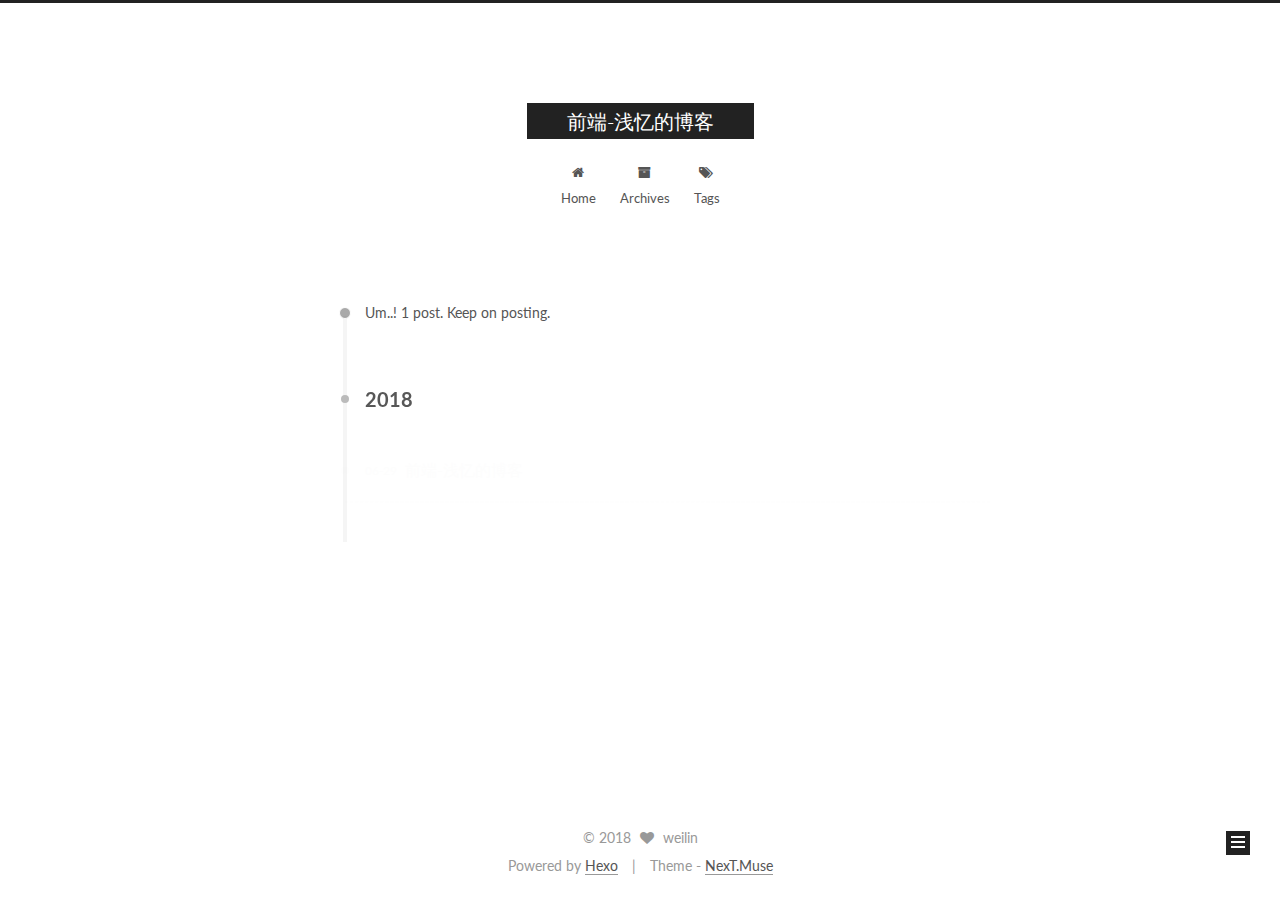
==== commit 929a30bd: "Site updated: 2018-06-29 16:56:43" ====
--- a/archives/index.html
+++ b/archives/index.html
@@ -5,7 +5,7 @@
   
 
 
-<html class="theme-next muse use-motion" lang="">
+<html class="theme-next muse use-motion" lang="中文">
 <head>
   <meta charset="UTF-8"/>
 <meta http-equiv="X-UA-Compatible" content="IE=edge" />
@@ -95,12 +95,12 @@
 
 
 <meta property="og:type" content="website">
-<meta property="og:title" content="前端">
+<meta property="og:title" content="前端-浅忆的博客">
 <meta property="og:url" content="http://yoursite.com/archives/index.html">
-<meta property="og:site_name" content="前端">
-<meta property="og:locale" content="default">
+<meta property="og:site_name" content="前端-浅忆的博客">
+<meta property="og:locale" content="中文">
 <meta name="twitter:card" content="summary">
-<meta name="twitter:title" content="前端">
+<meta name="twitter:title" content="前端-浅忆的博客">
 
 
 
@@ -135,7 +135,7 @@
 
 
 
-  <title>Archive | 前端</title>
+  <title>Archive | 前端-浅忆的博客</title>
   
 
 
@@ -153,7 +153,7 @@
 
 </head>
 
-<body itemscope itemtype="http://schema.org/WebPage" lang="default">
+<body itemscope itemtype="http://schema.org/WebPage" lang="中文">
 
   
   
@@ -171,7 +171,7 @@
     <div class="custom-logo-site-title">
       <a href="/"  class="brand" rel="start">
         <span class="logo-line-before"><i></i></span>
-        <span class="site-title">前端</span>
+        <span class="site-title">前端-浅忆的博客</span>
         <span class="logo-line-after"><i></i></span>
       </a>
     </div>
@@ -283,7 +283,7 @@
         
             <a class="post-title-link" href="/2018/06/29/hello-world/" itemprop="url">
               
-                <span itemprop="name">Hello World</span>
+                <span itemprop="name">前端-浅忆的博客</span>
               
             </a>
         
@@ -343,7 +343,7 @@
       <section class="site-overview sidebar-panel sidebar-panel-active">
         <div class="site-author motion-element" itemprop="author" itemscope itemtype="http://schema.org/Person">
           <img class="site-author-image" itemprop="image"
-               src="/images/avatar.gif"
+               src="https://avatars3.githubusercontent.com/u/18112216?s=460&v=4"
                alt="weilin" />
           <p class="site-author-name" itemprop="name">weilin</p>
            
